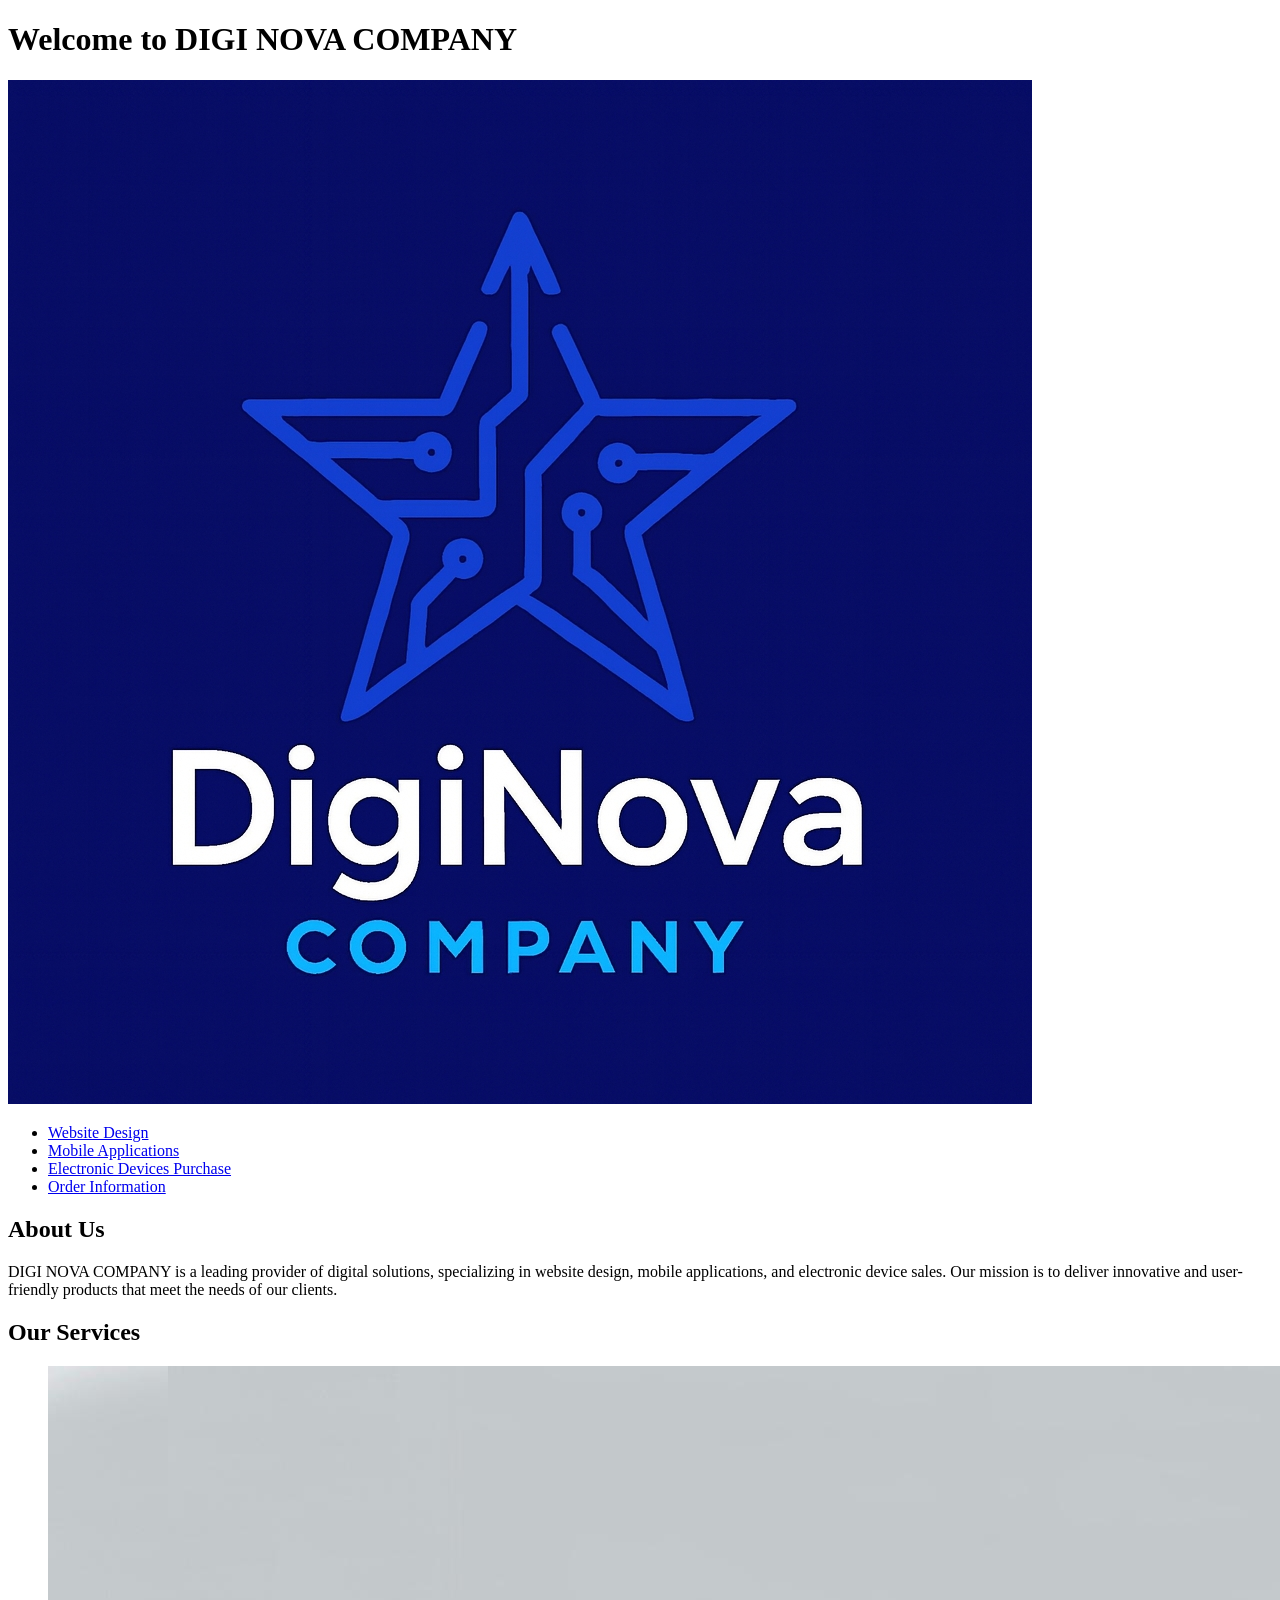
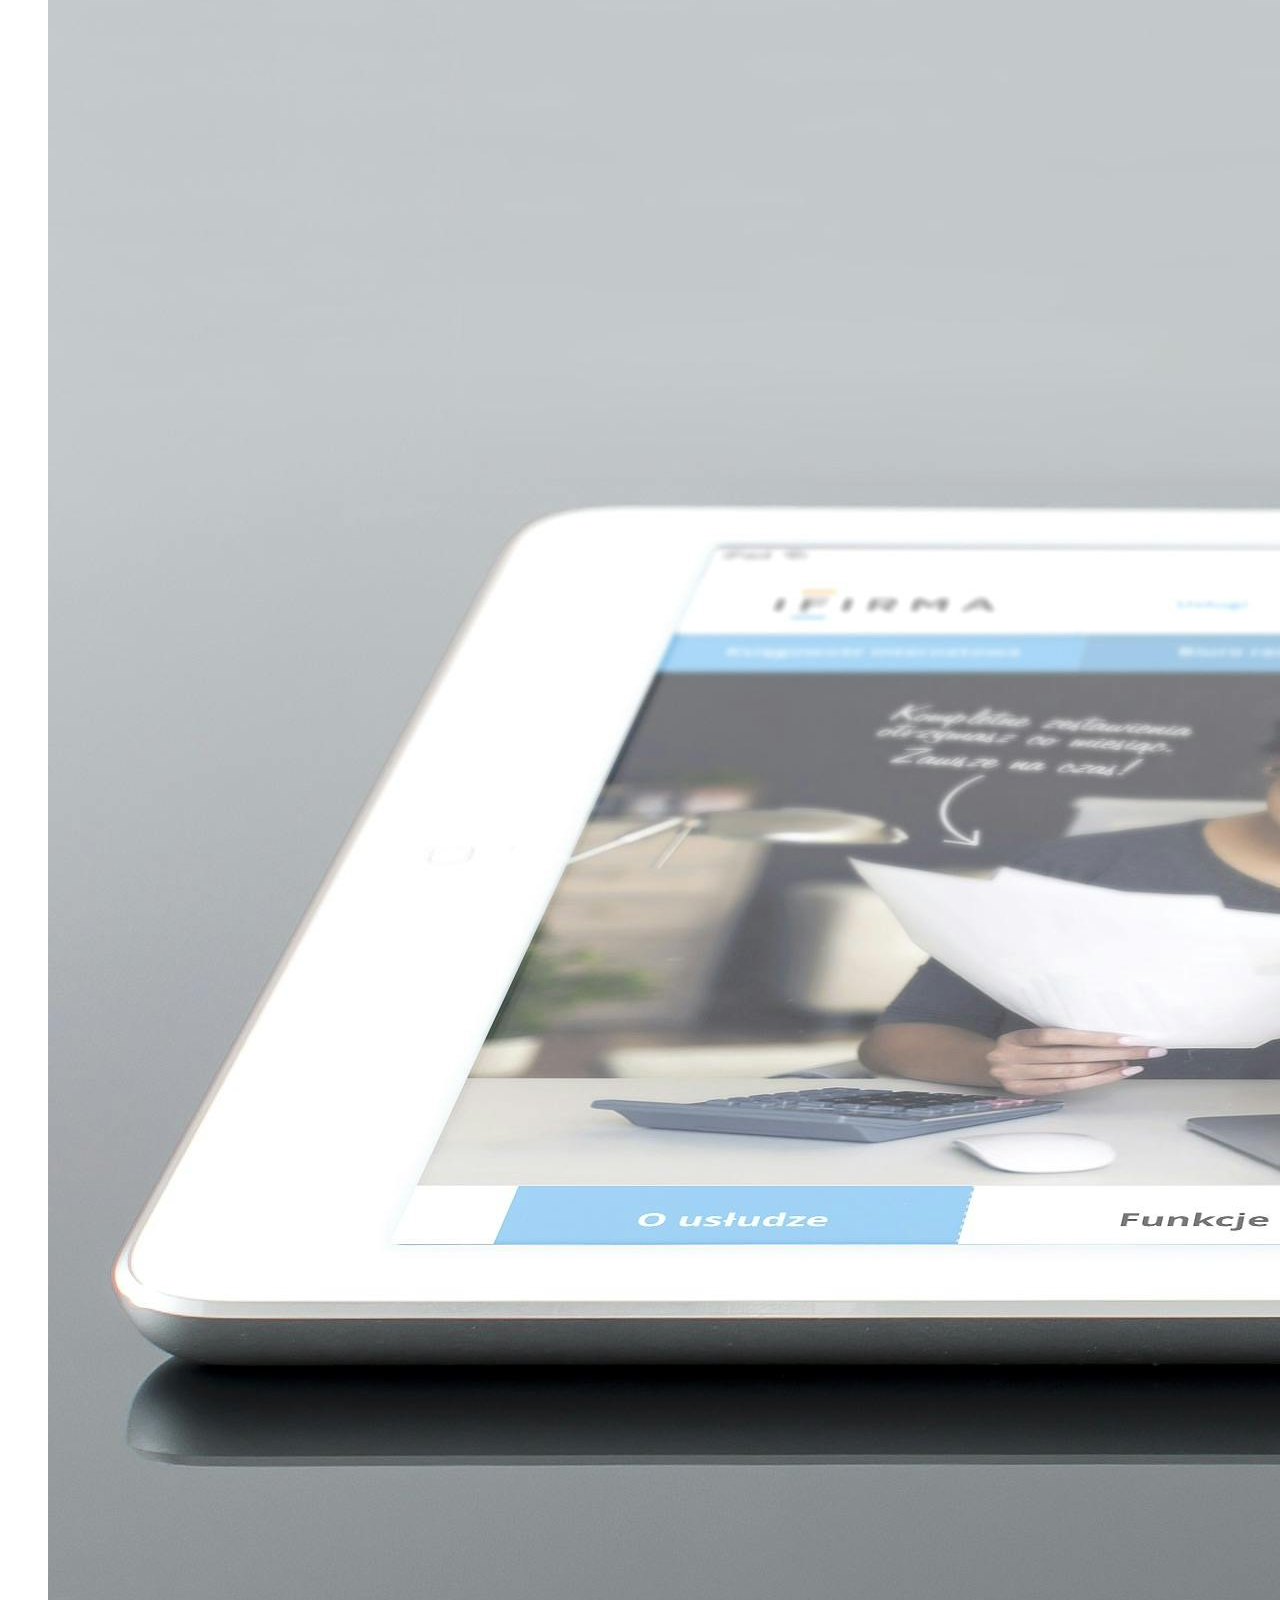
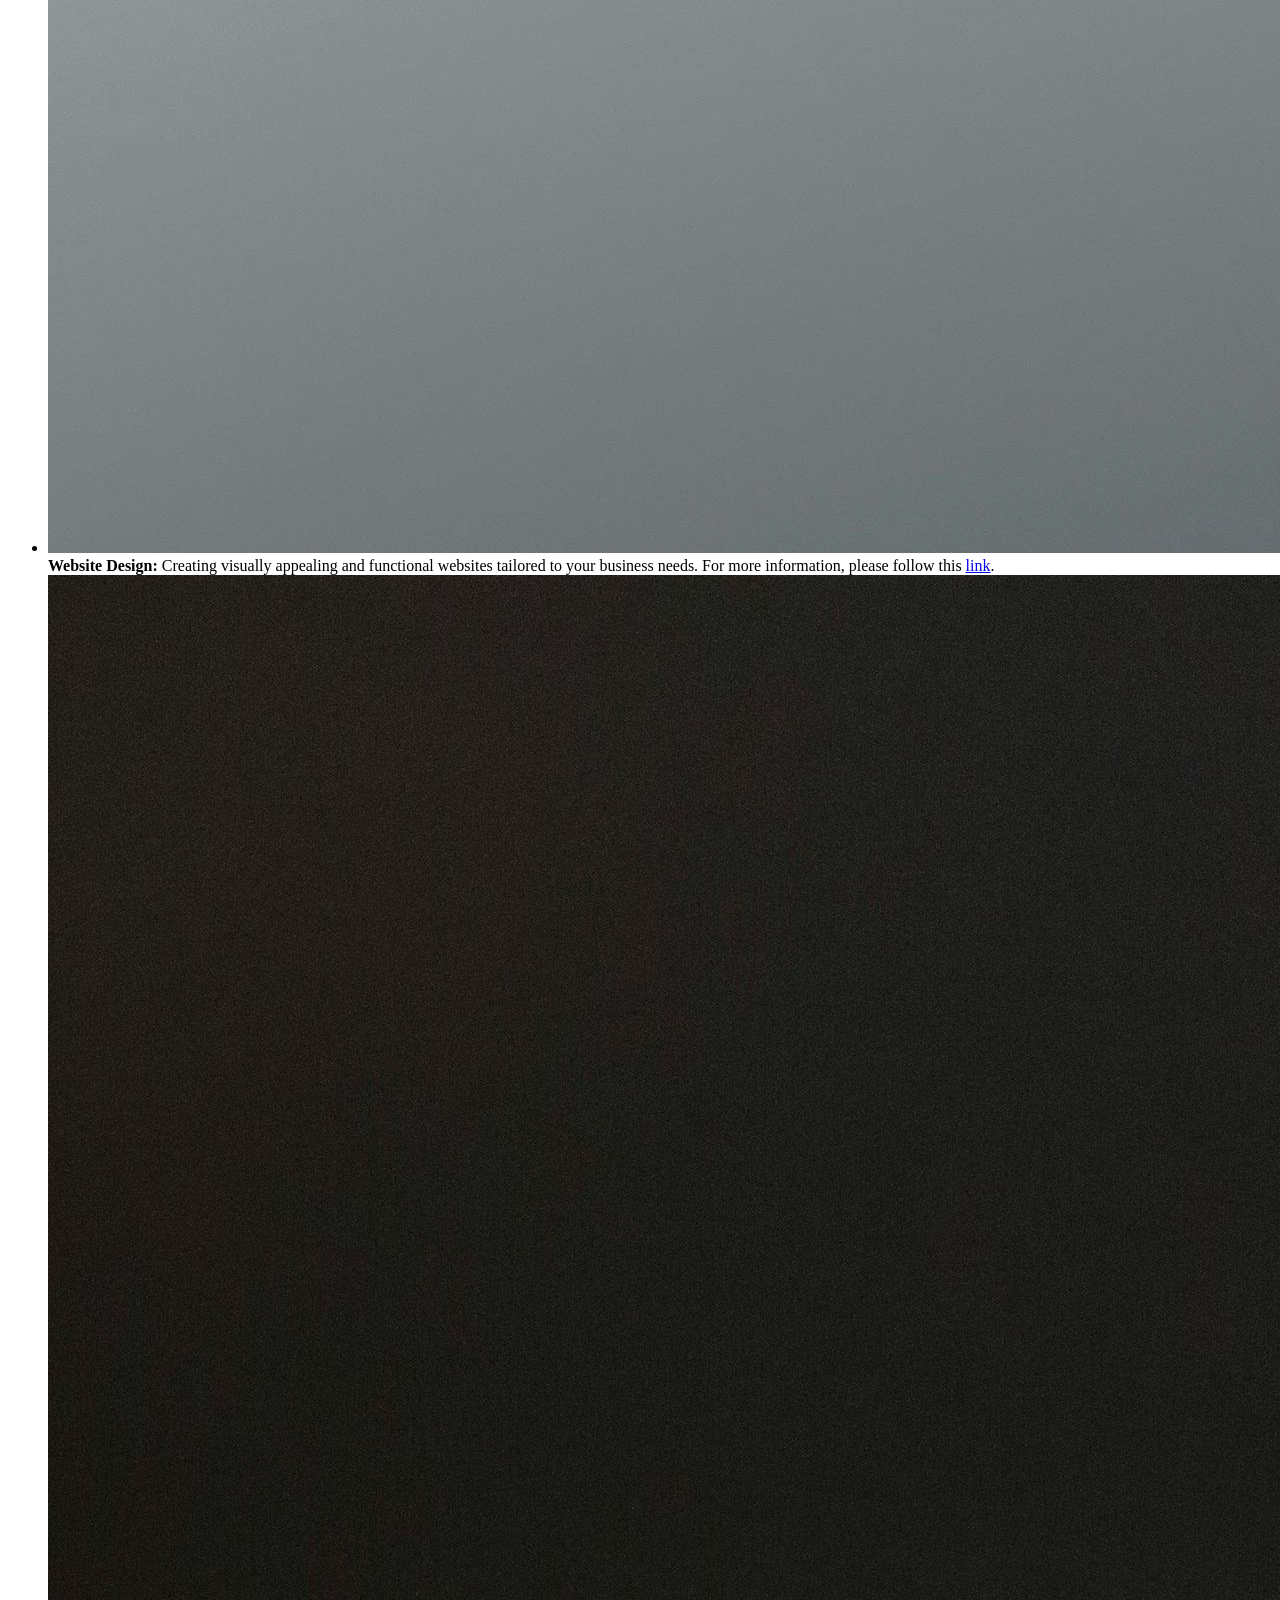
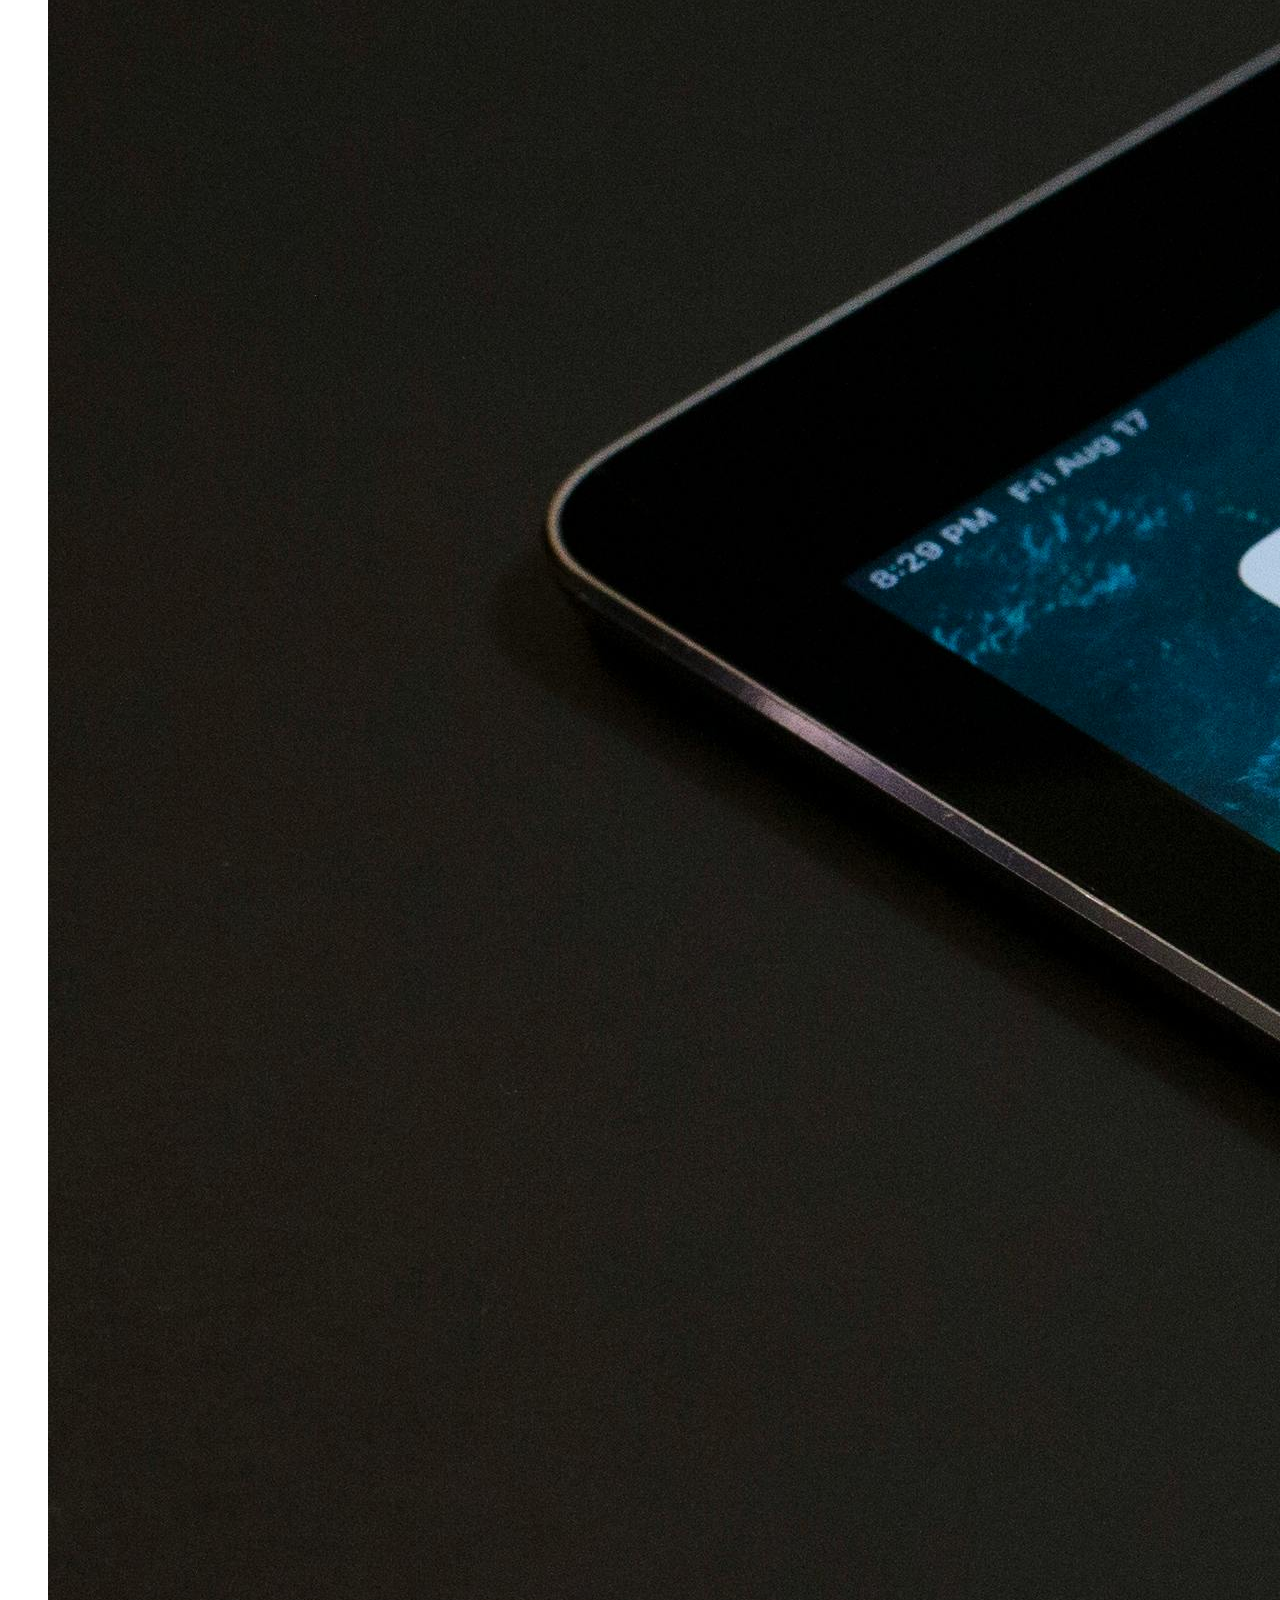
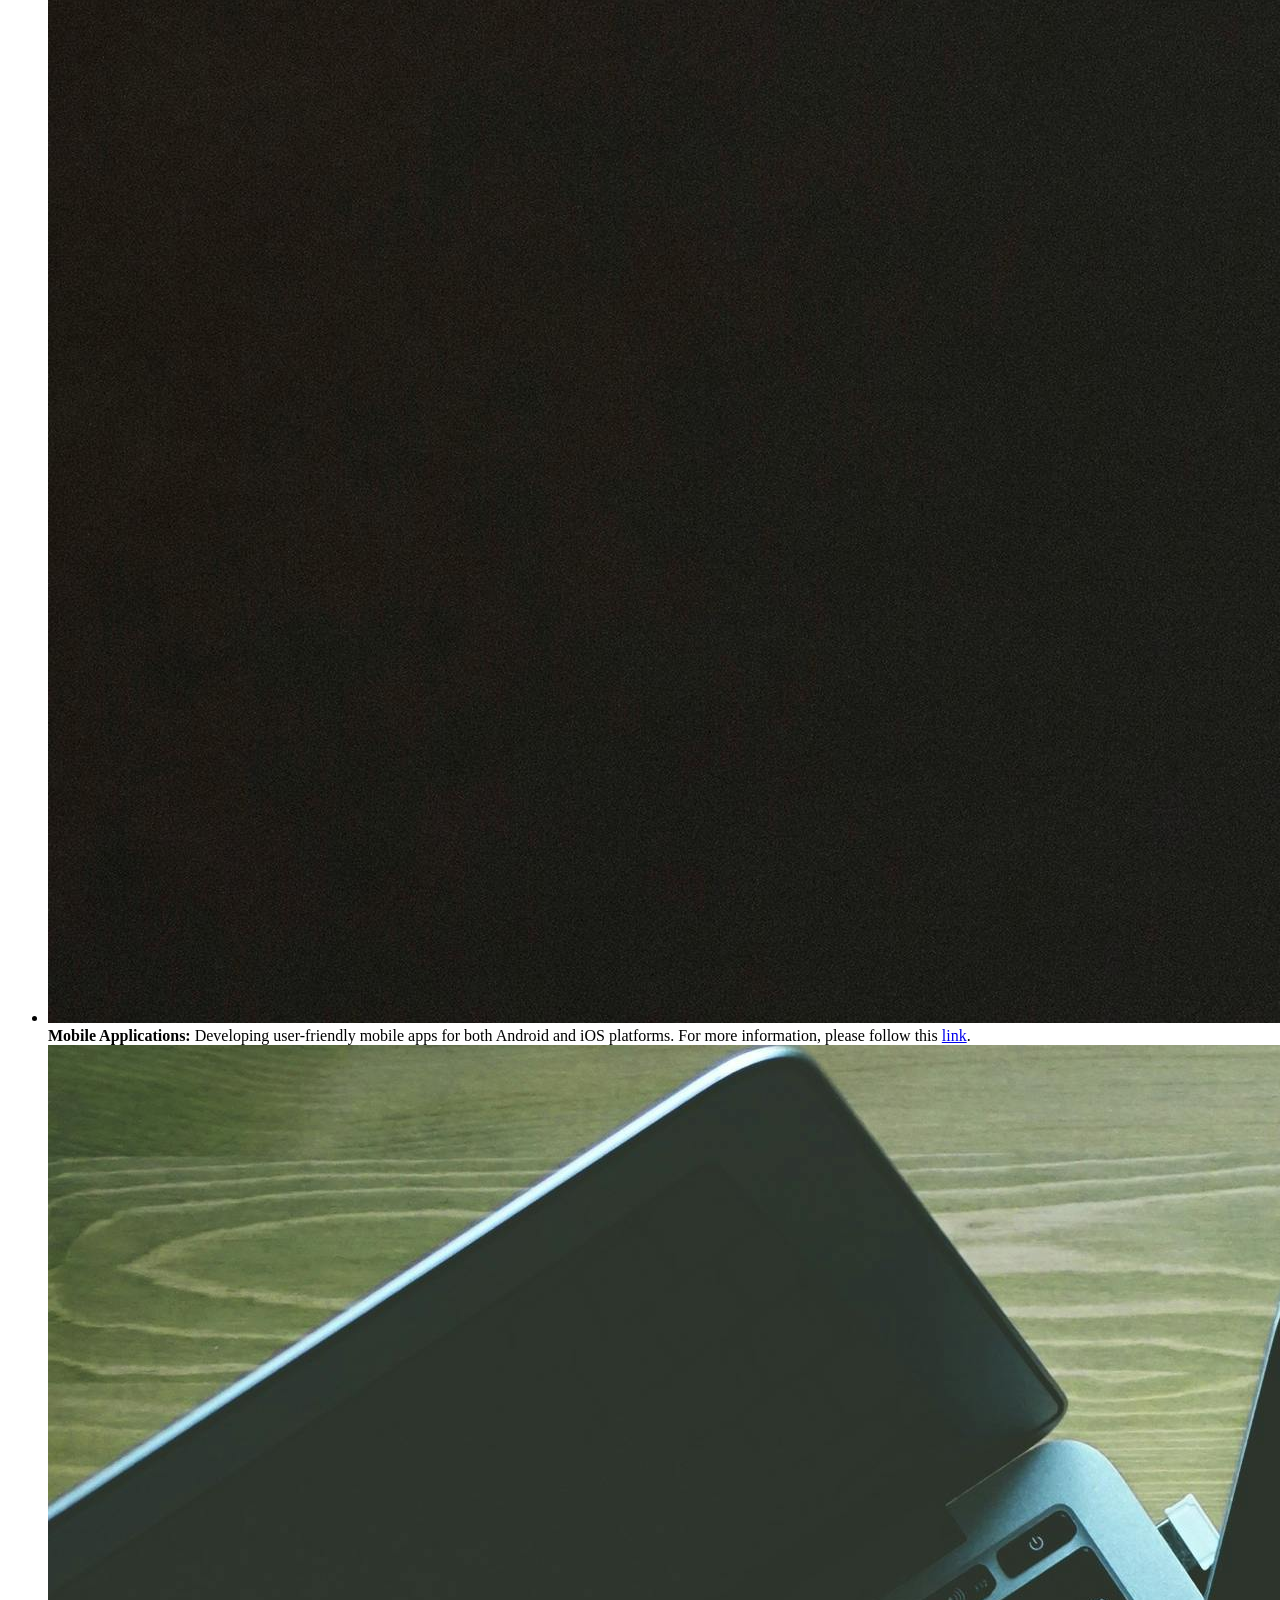
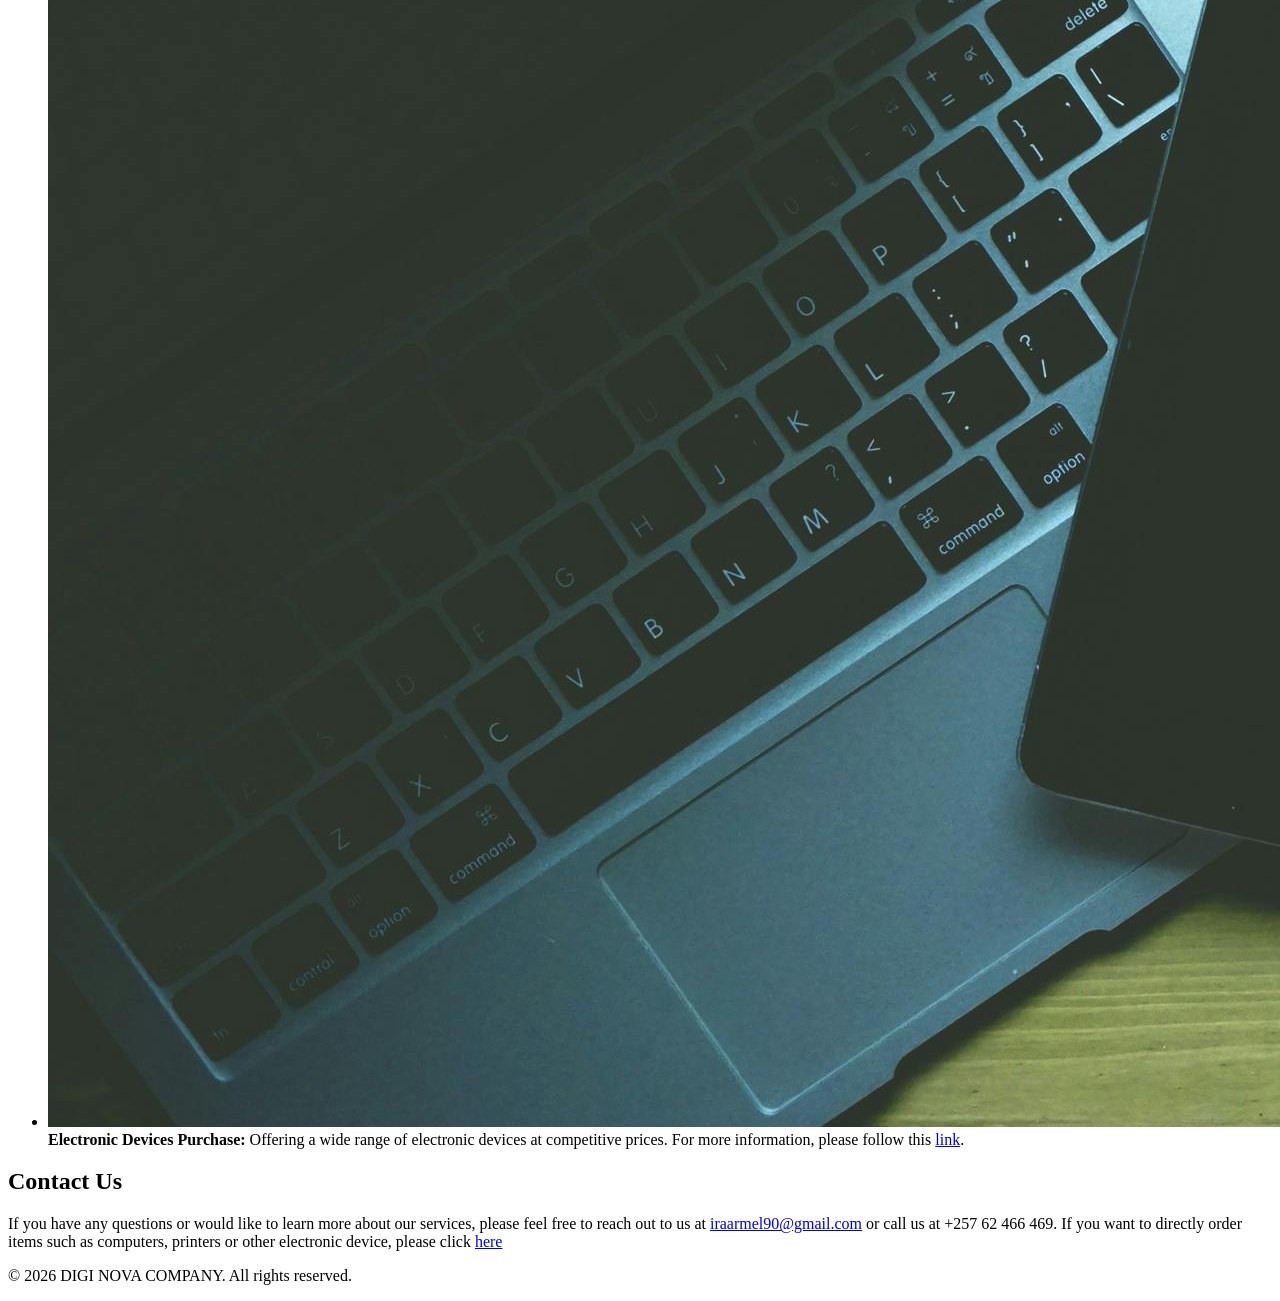
==== index.html @ 6c4ccb2f "Digi Nova Company Official Website This is the official website of Digi Nova Company in GitHub under" ====
<!DOCTYPE html>
<html lang="en">
    <head>
        <meta charset="UTF-8">
        <meta name="viewport" content="width=device-width, initial-scale=1.0">
        <title>DIGI NOVA COMPANY</title>
        <link rel="stylesheet" href="css/main.css">
        <script src="JavaScript/main.js" defer></script>
    </head>
    <body>
        <header class="header">
            <h1 class="header__h1">Welcome to DIGI NOVA COMPANY</h1>
            <img src="Image/Logo --1024-1024.jpg" alt="DIGI NOVA Logo" width="1024" height="1024" class="header__img offscreen">
            <nav class="header__nav">
                <ul class="header__ul">
                    <li class="header__li"><a href="WebSiteDesign.html">Website Design</a></li>
                    <li class="header__li"><a href="MobileApps.html">Mobile Applications</a></li>
                    <li class="header__li"><a href="Sells.html">Electronic Devices Purchase</a></li>
                    <li class="header__li"><a href="orderInformation.html">Order Information</a></li>
                </ul>
            </nav>
        </header>

        <section>
            <h2>About Us</h2>
            <p>DIGI NOVA COMPANY is a leading provider of digital solutions, specializing in website design, mobile applications, and electronic device sales. Our mission is to deliver innovative and user-friendly products that meet the needs of our clients.</p>
        </section>

        <section>
            <h2>Our Services</h2>
            <ul class="section__ul">
                <li class="section__li">
                    <img class="section__img" src="Image/Web-Design -- 3594-2387.jpg" alt="webpage on tablet and smartphone" width="3594">
                    <strong>Website Design:</strong>
                    Creating visually appealing and functional websites tailored to your business needs. For more information, please follow this <a href="WebSiteDesign.html">link</a>.</li>
                <li class="section__li">
                    <img class="section__img" src="Image/Mobile-applications -- 5472-3648.jpg" alt="tablet showing application on the screen" width="5472">
                    <strong>Mobile Applications:</strong> Developing user-friendly mobile apps for both Android and iOS platforms. For more information, please follow this <a href="MobileApps.html">link</a>.</li>
                <li class="section__li">
                    <img class="section__img" src="Image/Electronic-Devices-Purchase -- 2877-1682.jpg" alt="Electronic devices" width="2877">
                    <strong>Electronic Devices Purchase:</strong> Offering a wide range of electronic devices at competitive prices. For more information, please follow this <a href="Sells.html">link</a>.</li>
            </ul>
        </section>

        <section>
            <h2>Contact Us</h2>
            <p>If you have any questions or would like to learn more about our services, please feel free to reach out to us at <a class="contact-email" href="mailto:iraarmel90@gmail.com">iraarmel90@gmail.com</a> or call us at +257 62 466 469. If you want to directly order items such as computers, printers or other electronic device, please click <a href="orderInformation.html">here</a></p>
        </section>

        <footer>
            <p>&copy; <time id="year"></time> DIGI NOVA COMPANY. All rights reserved.</p>
        </footer>
    </body>
</html>
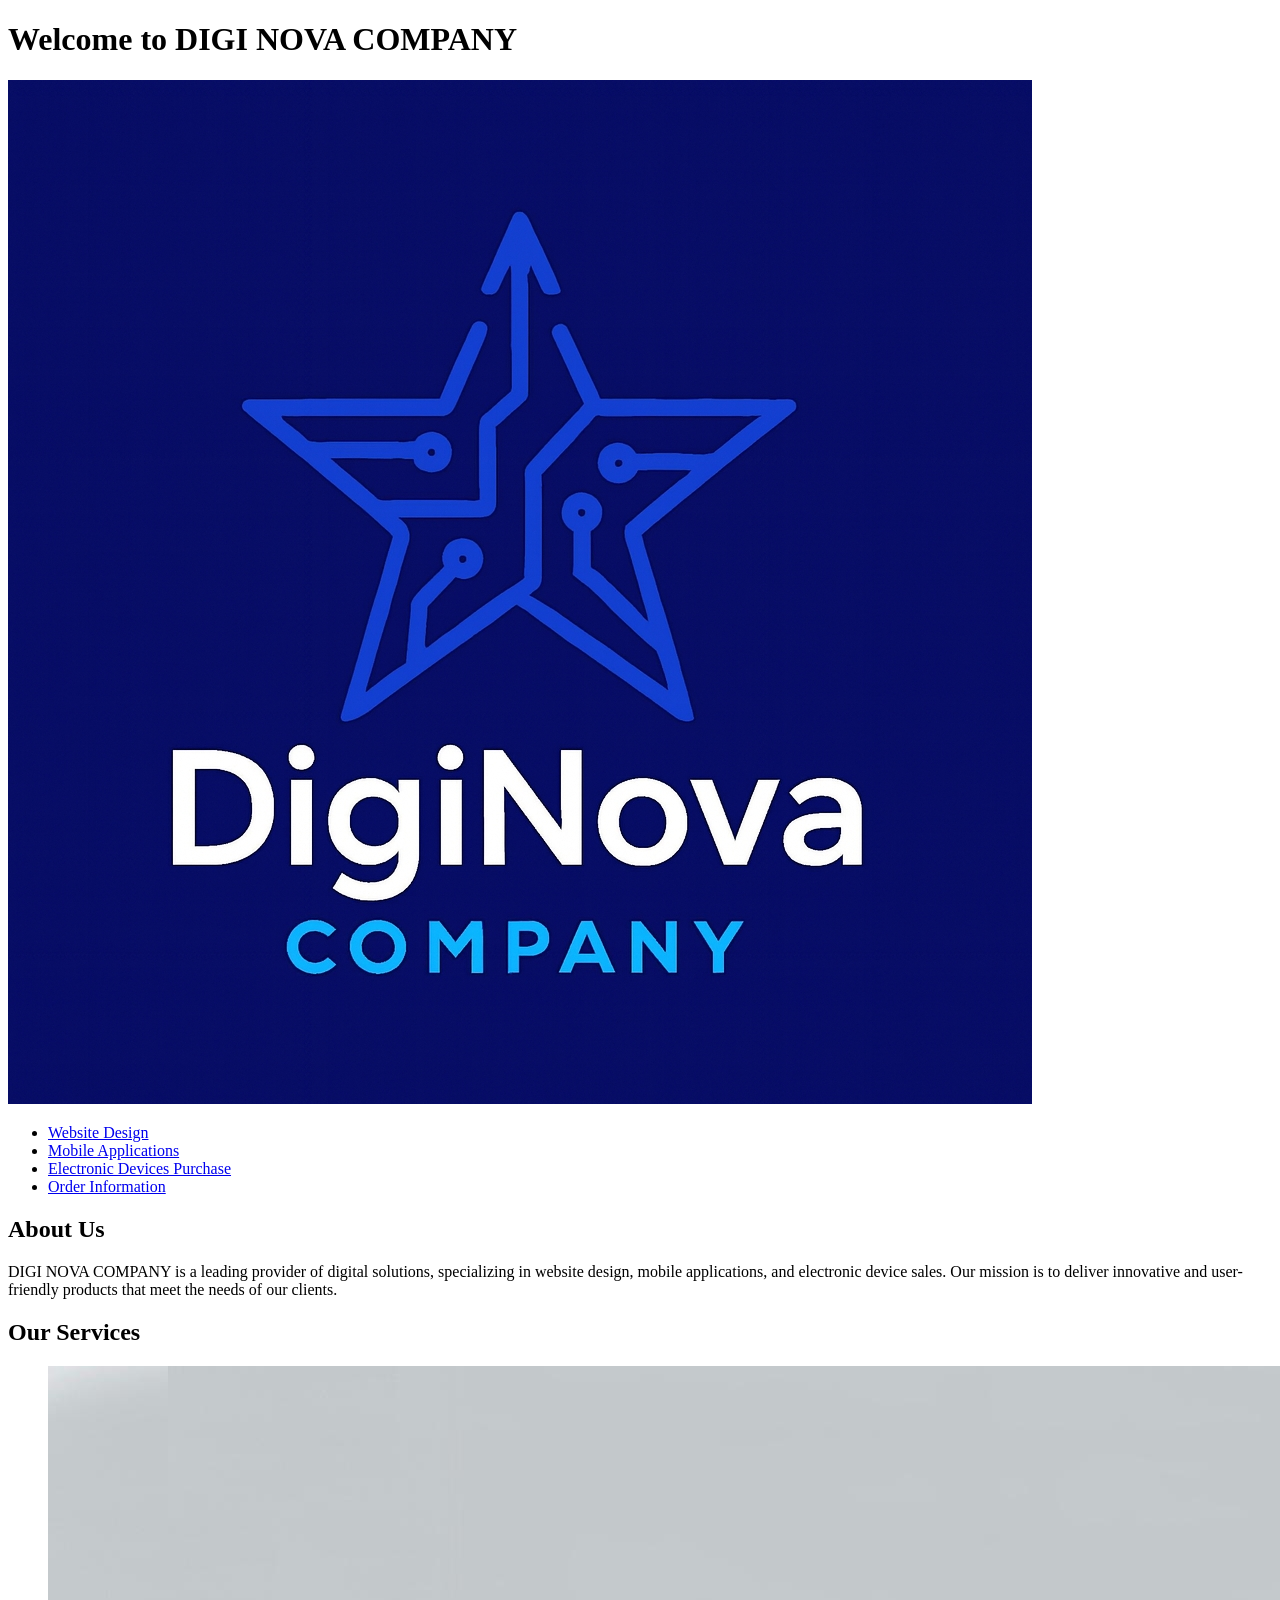
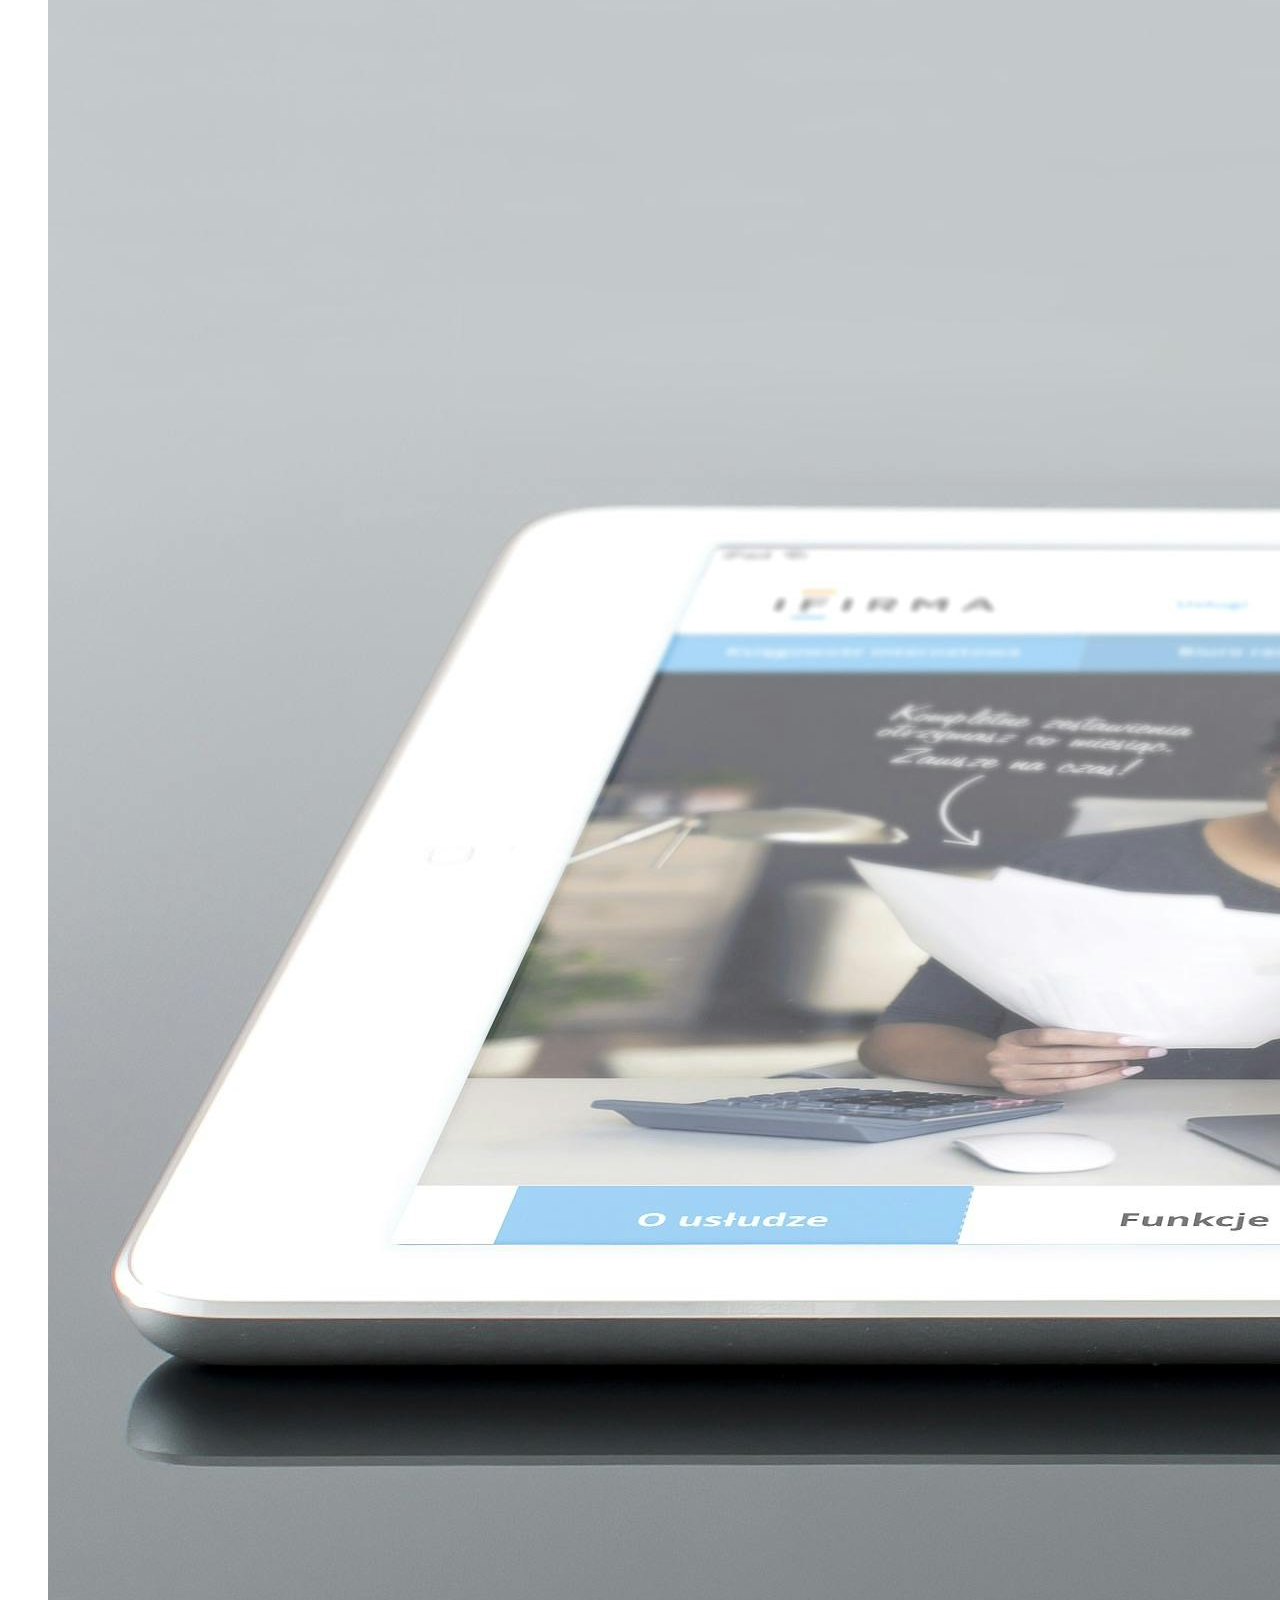
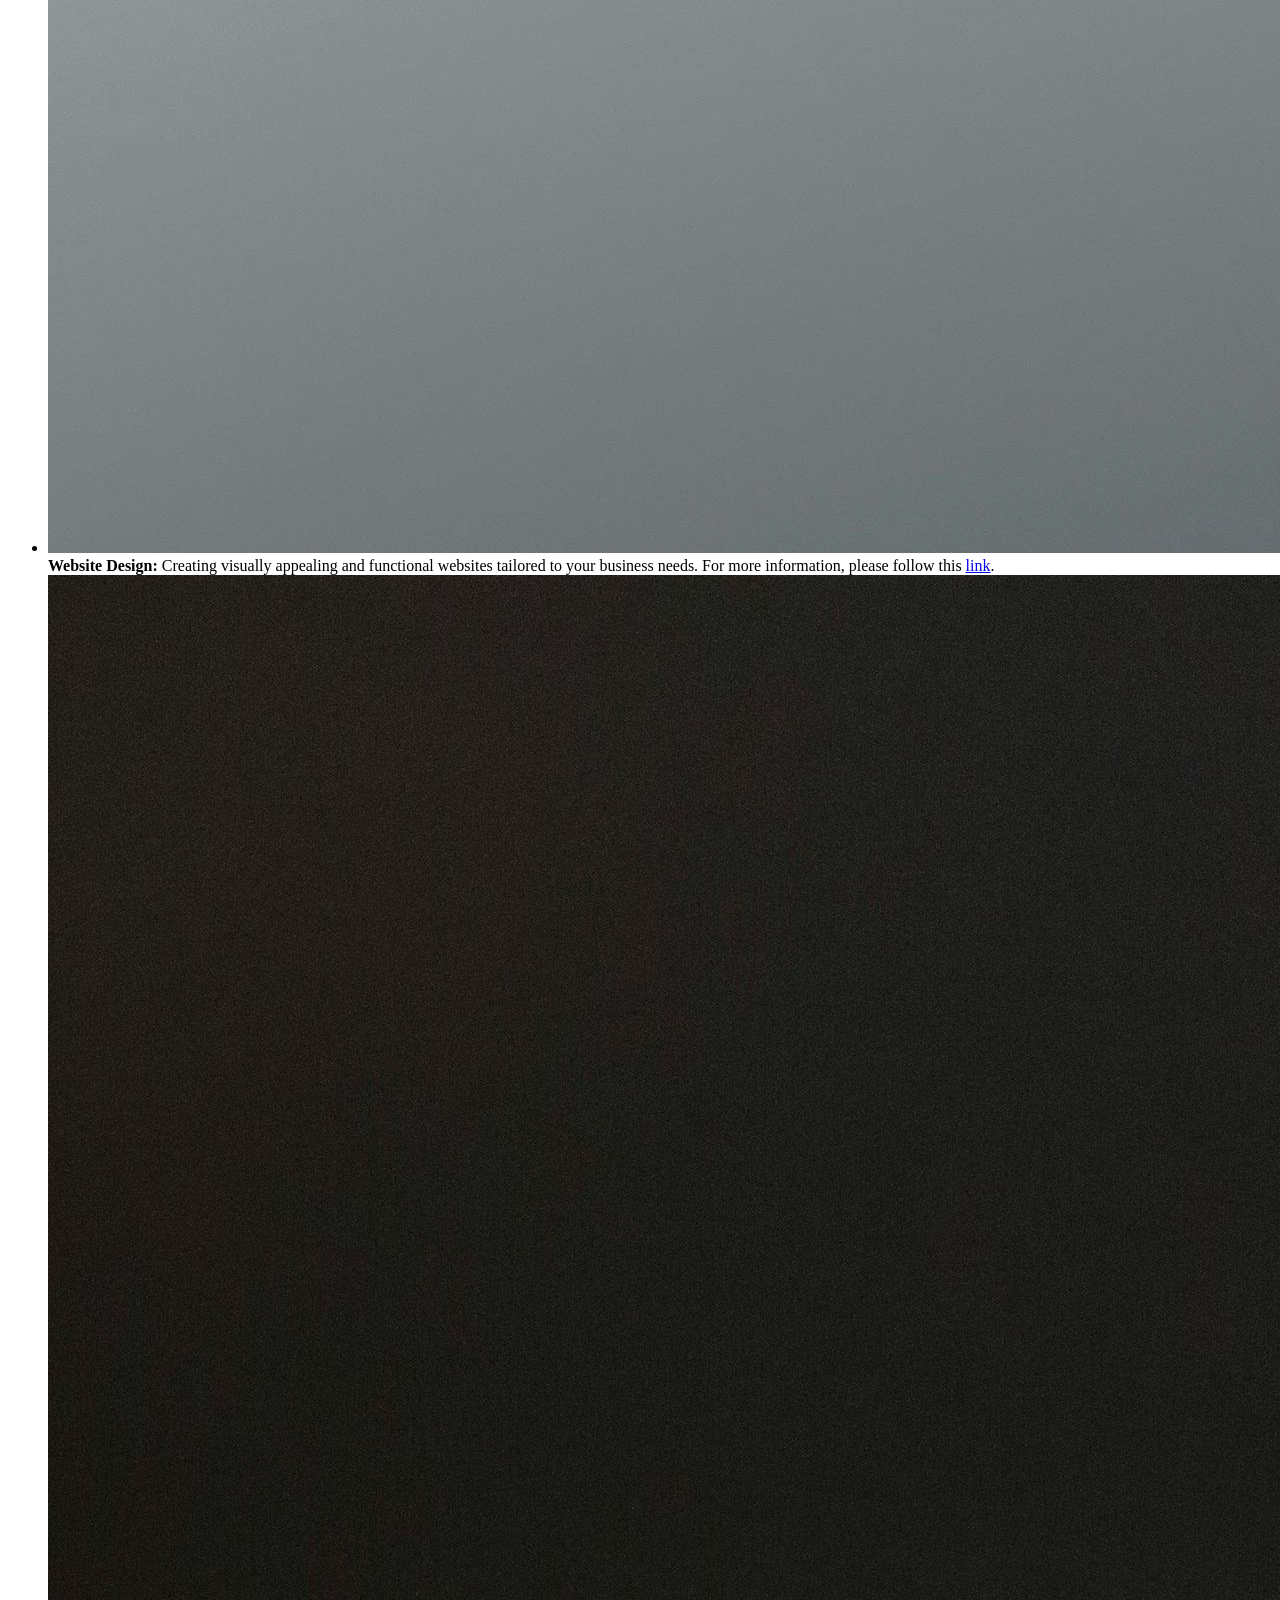
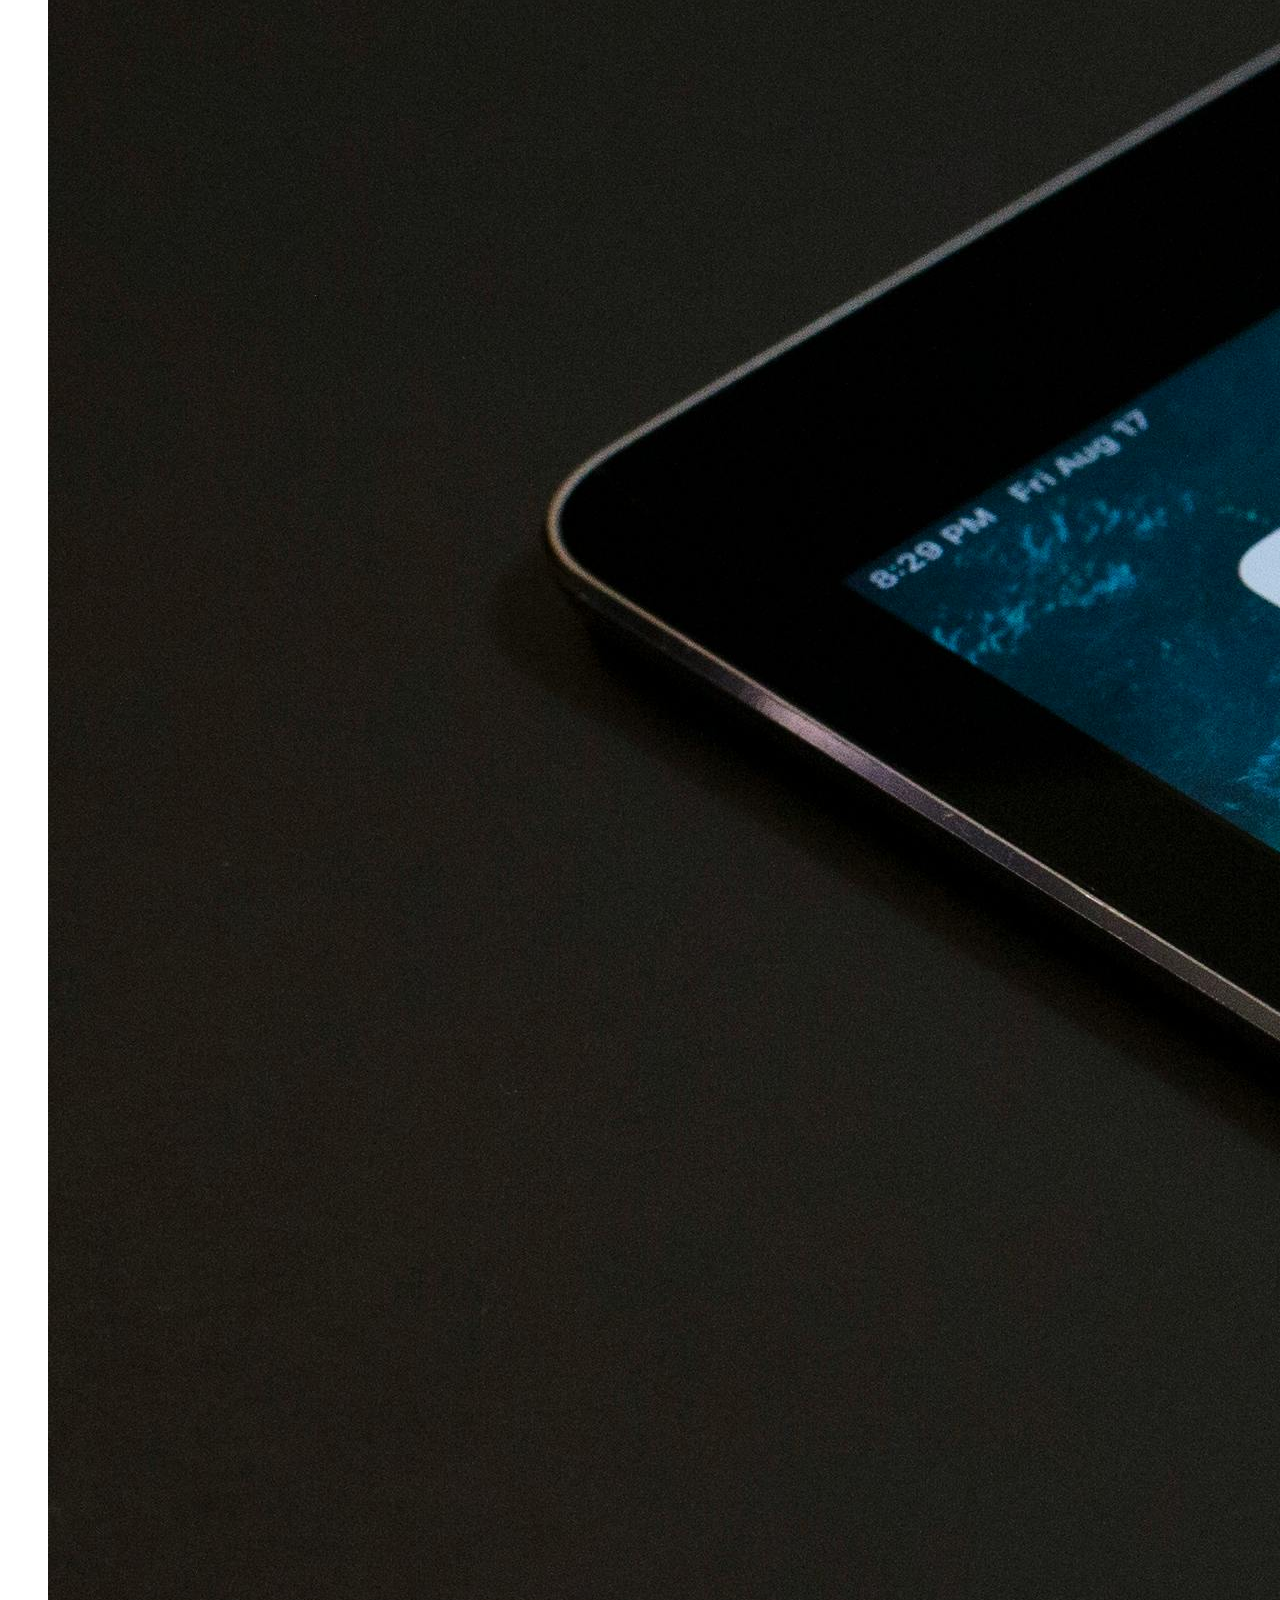
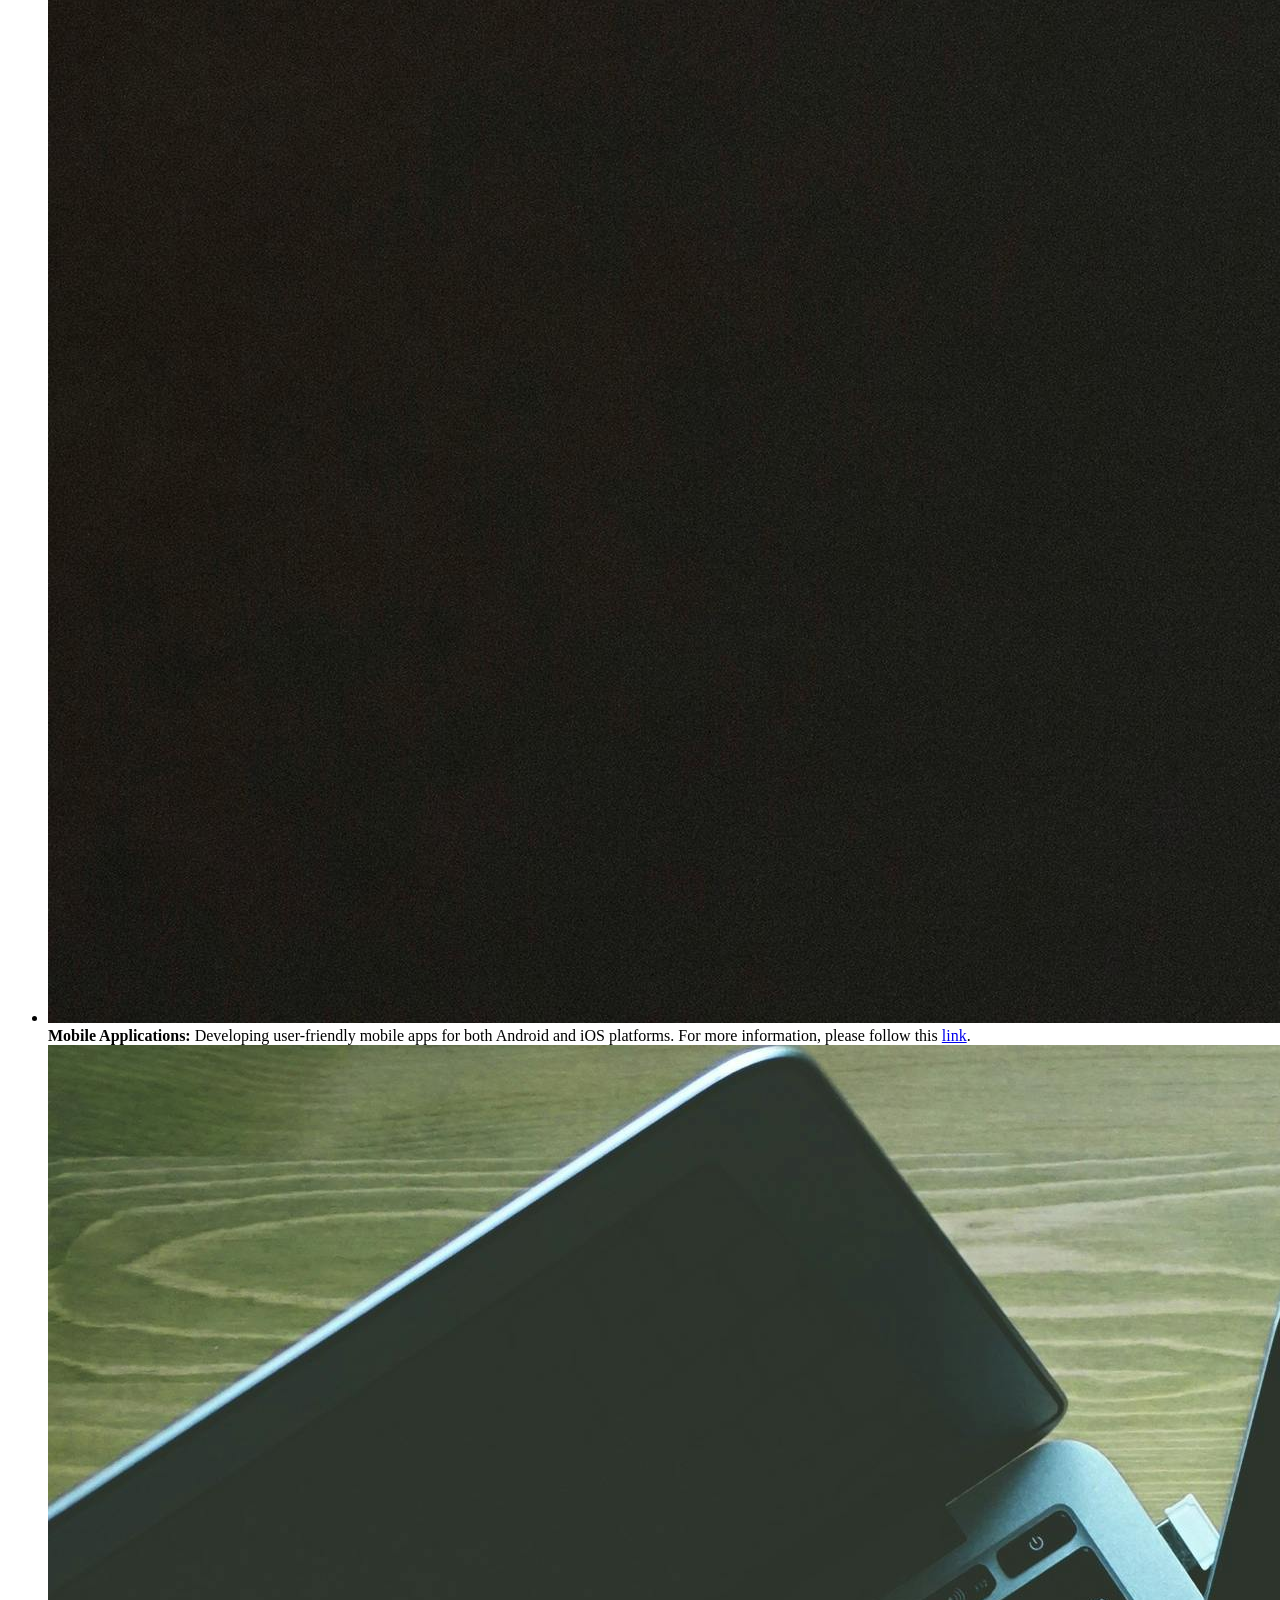
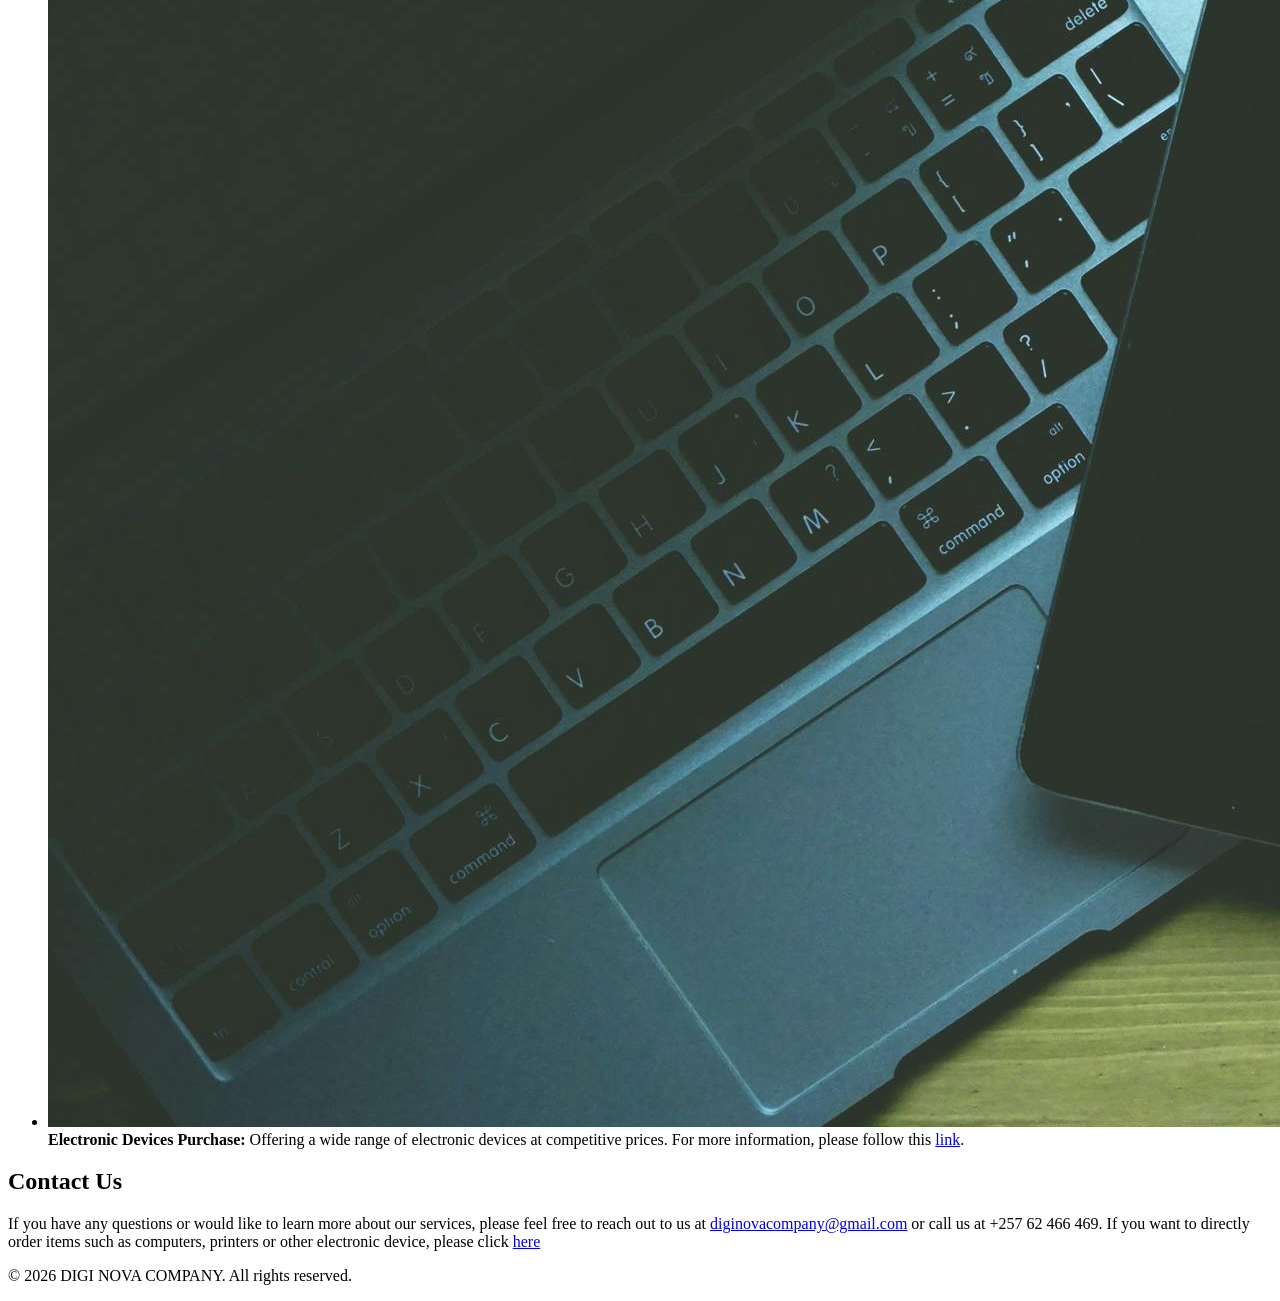
==== commit ea0f0eec: "Contact information I updated the email to use in order to contact DigiNovaCompany from airakoze@dig" ====
--- a/index.html
+++ b/index.html
@@ -44,7 +44,7 @@
 
         <section>
             <h2>Contact Us</h2>
-            <p>If you have any questions or would like to learn more about our services, please feel free to reach out to us at <a class="contact-email" href="mailto:iraarmel90@gmail.com">iraarmel90@gmail.com</a> or call us at +257 62 466 469. If you want to directly order items such as computers, printers or other electronic device, please click <a href="orderInformation.html">here</a></p>
+            <p>If you have any questions or would like to learn more about our services, please feel free to reach out to us at <a class="contact-email" href="mailto:iraarmel90@gmail.com">diginovacompany@gmail.com</a> or call us at +257 62 466 469. If you want to directly order items such as computers, printers or other electronic device, please click <a href="orderInformation.html">here</a></p>
         </section>
 
         <footer>
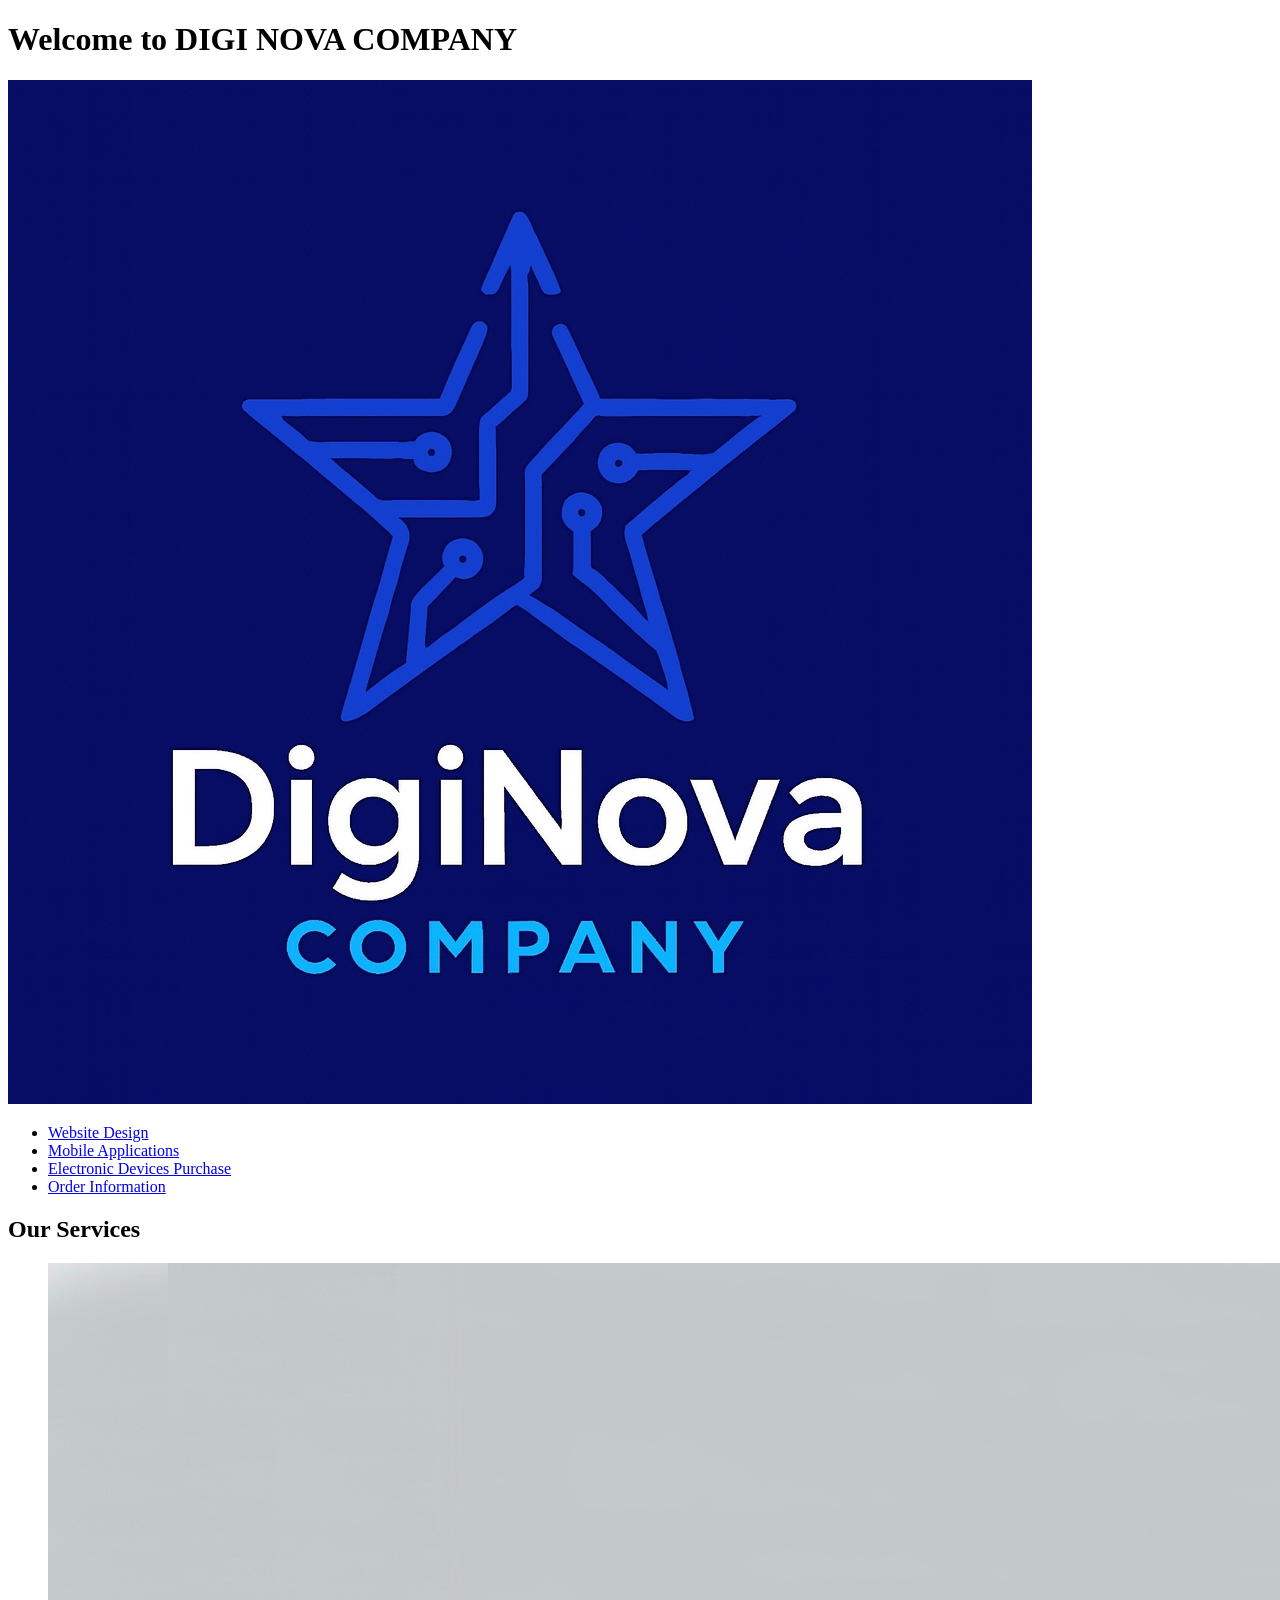
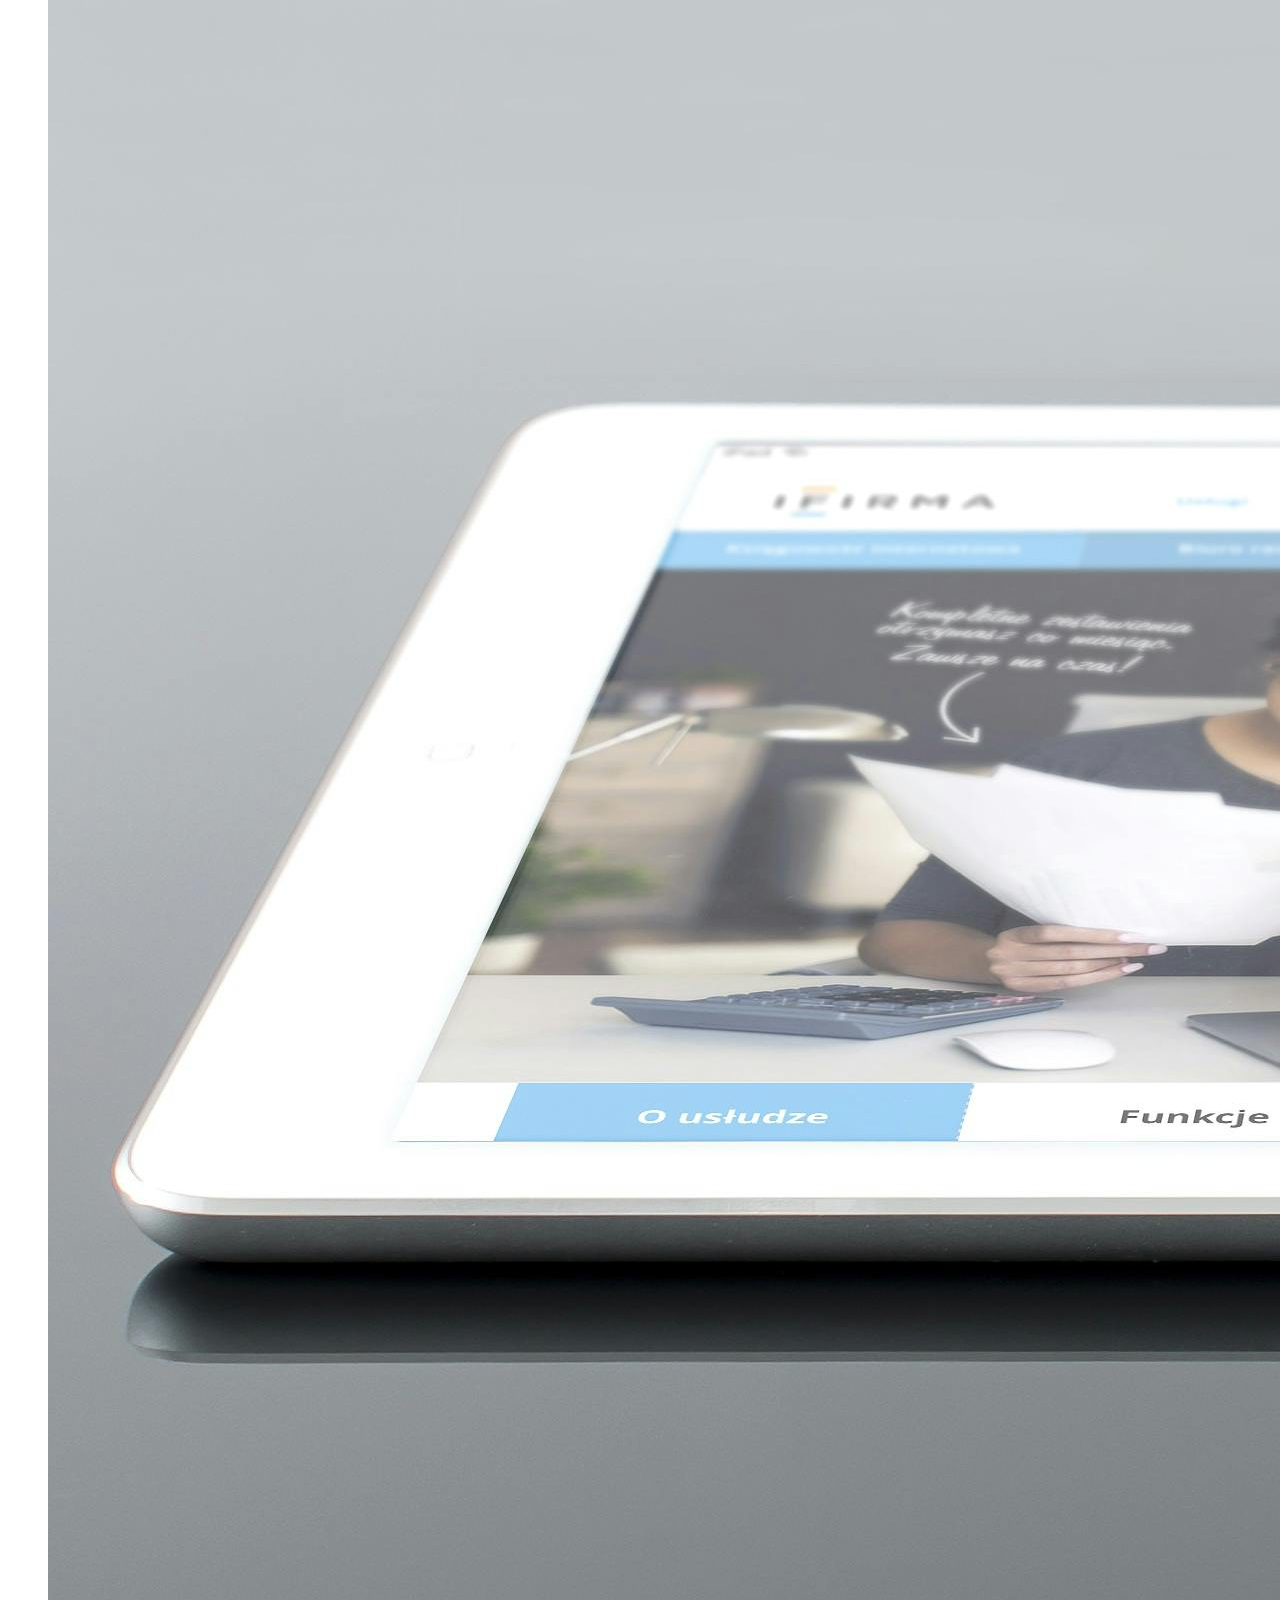
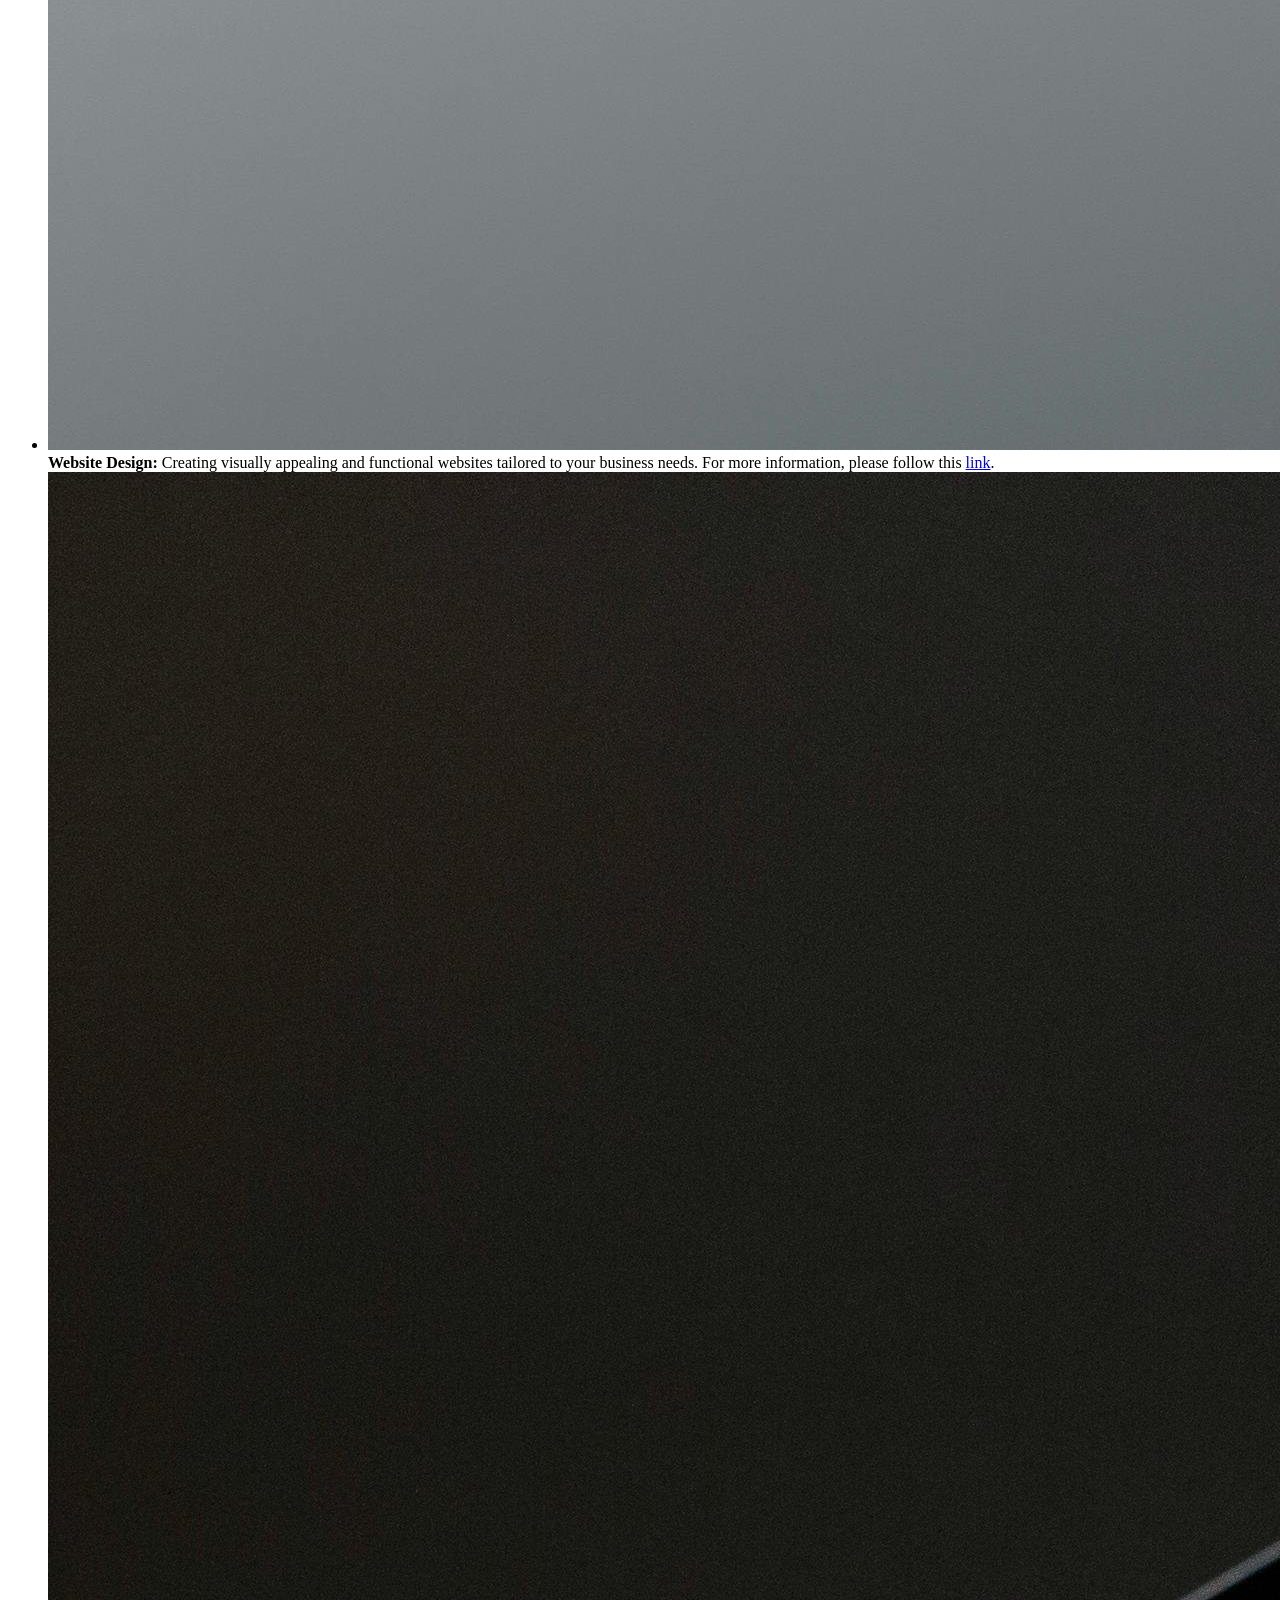
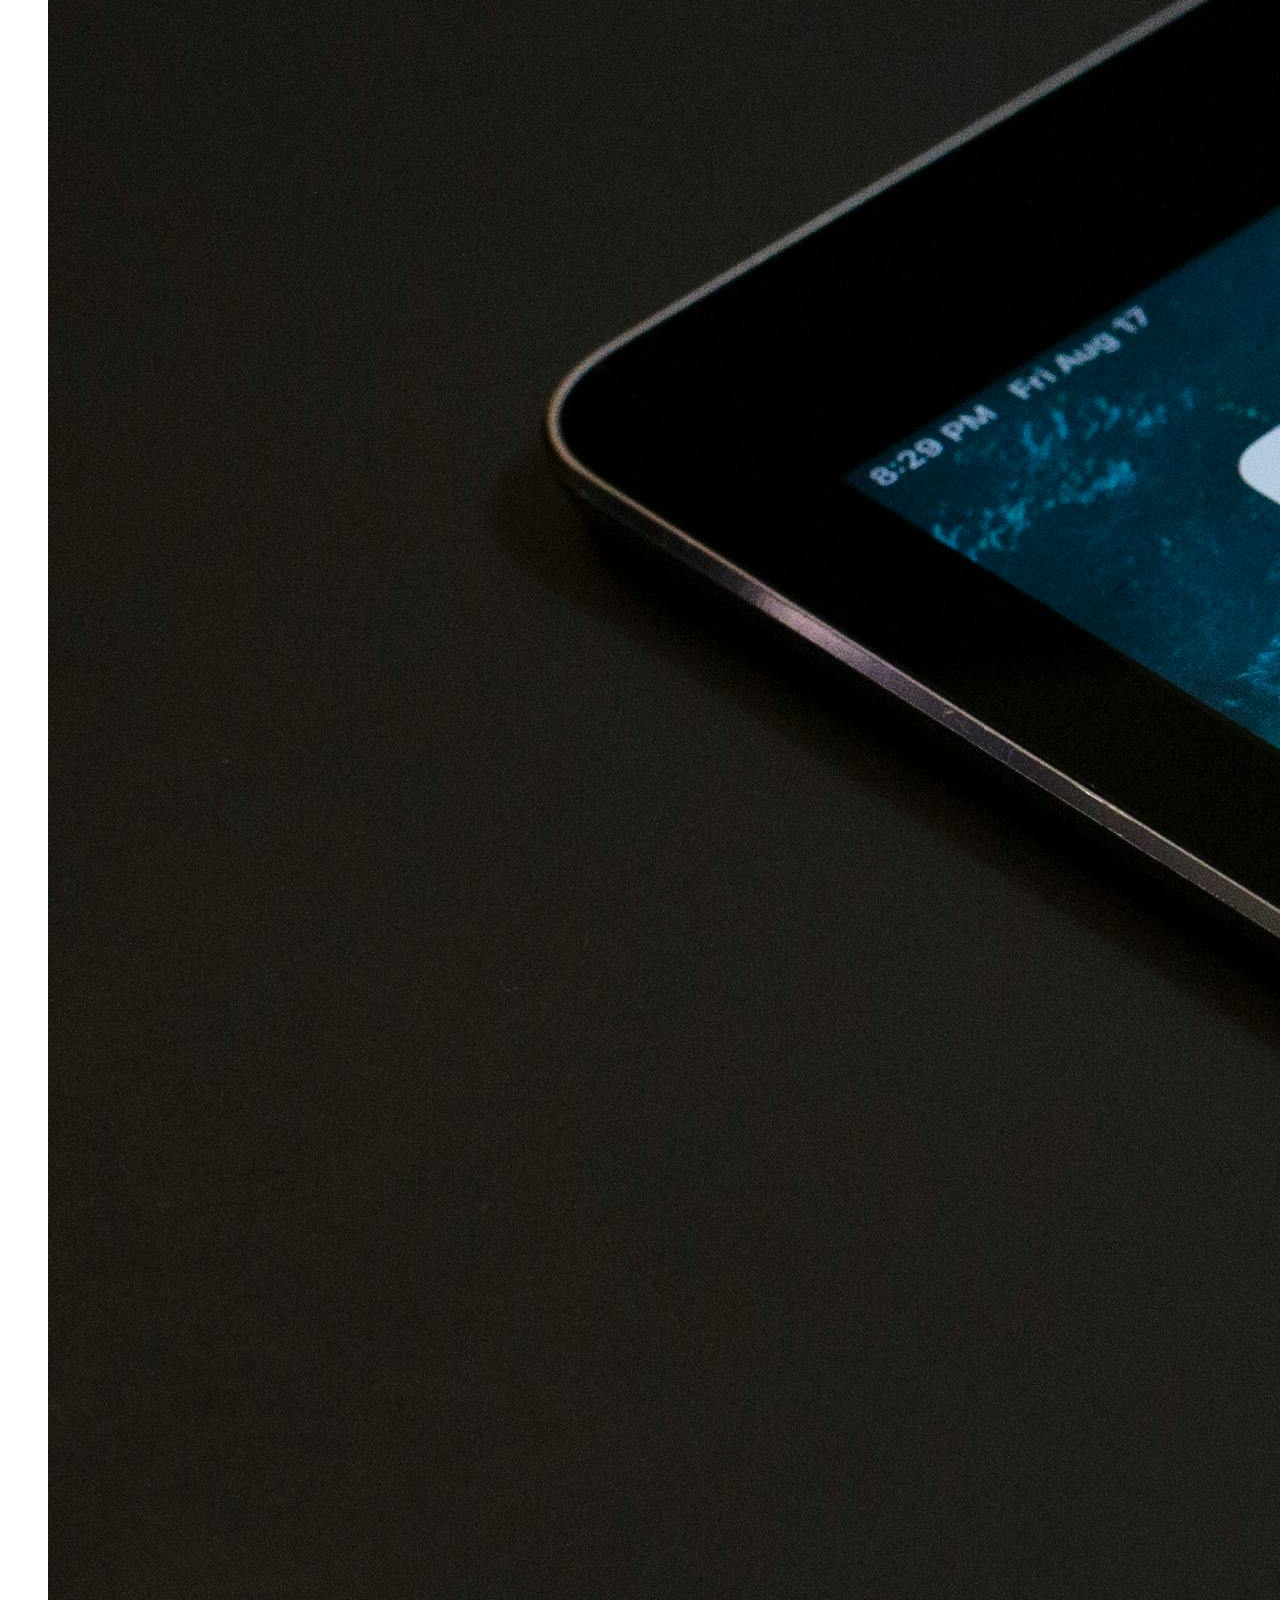
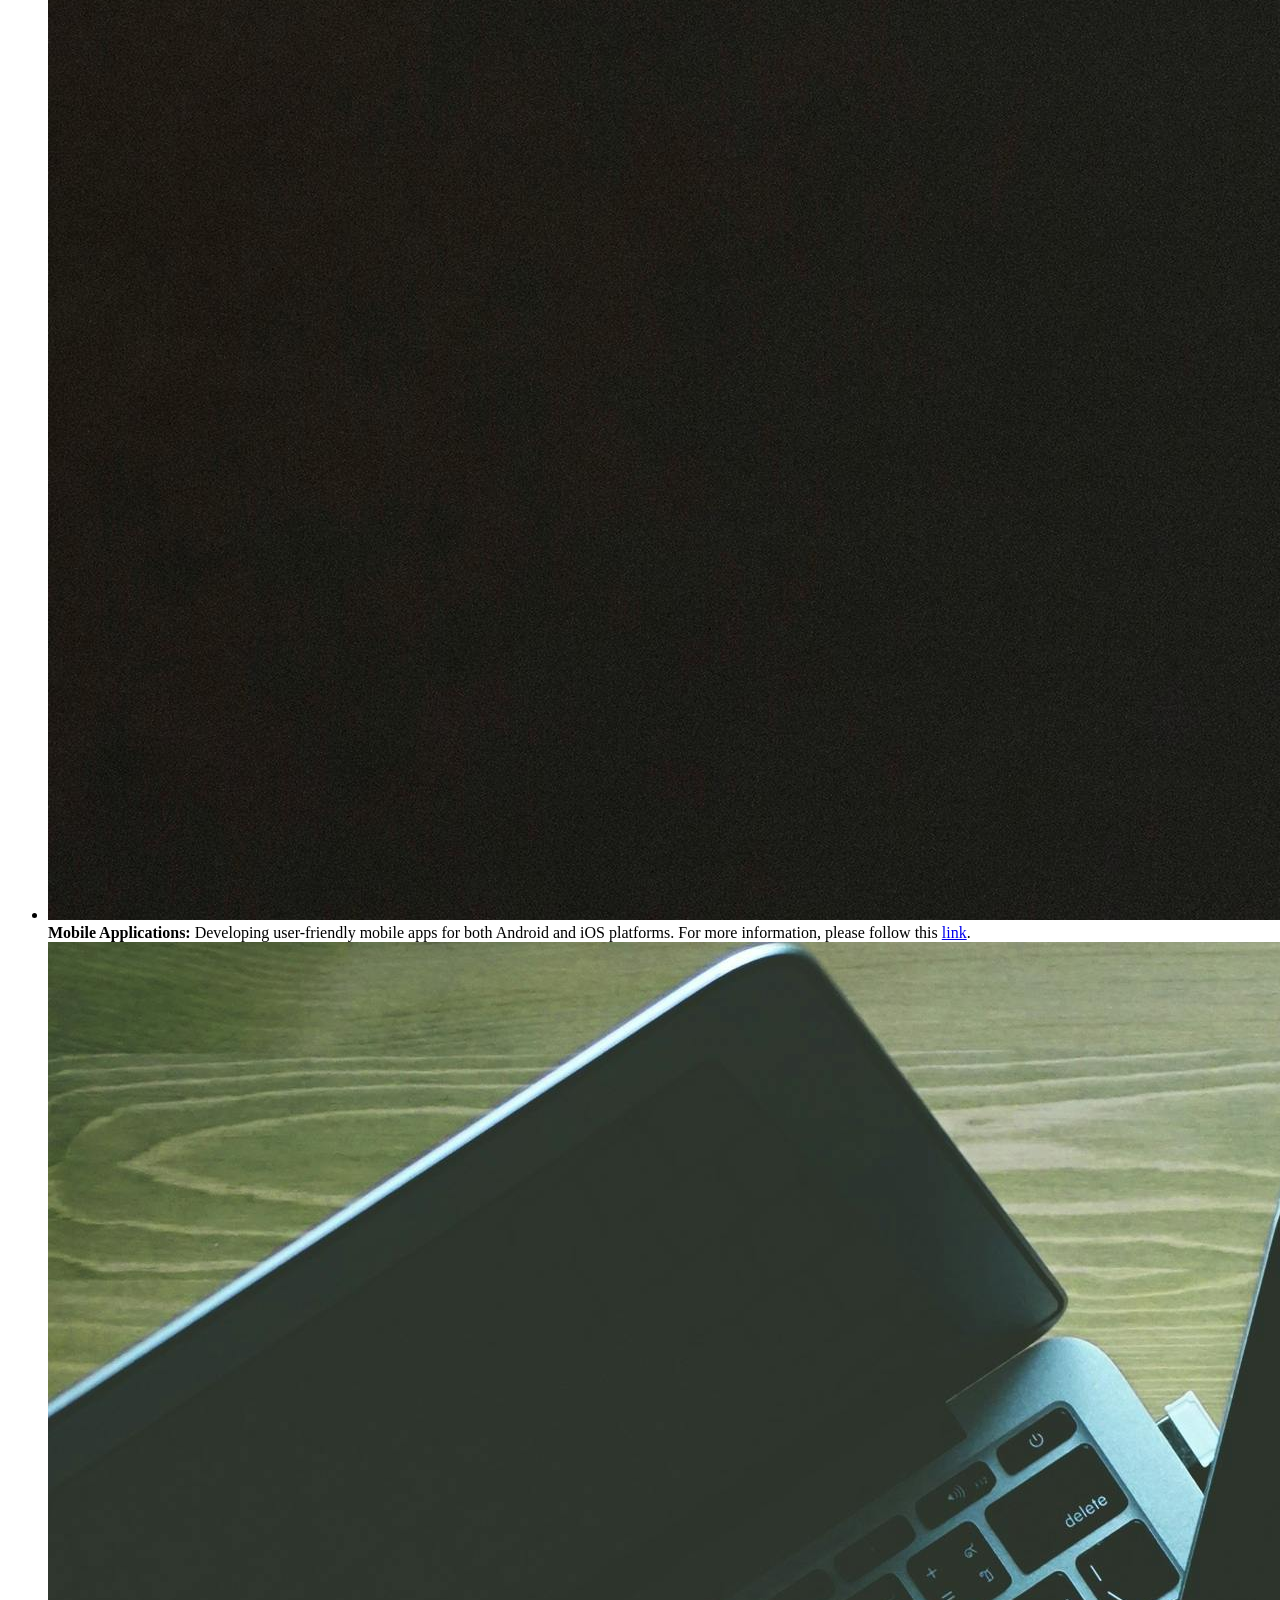
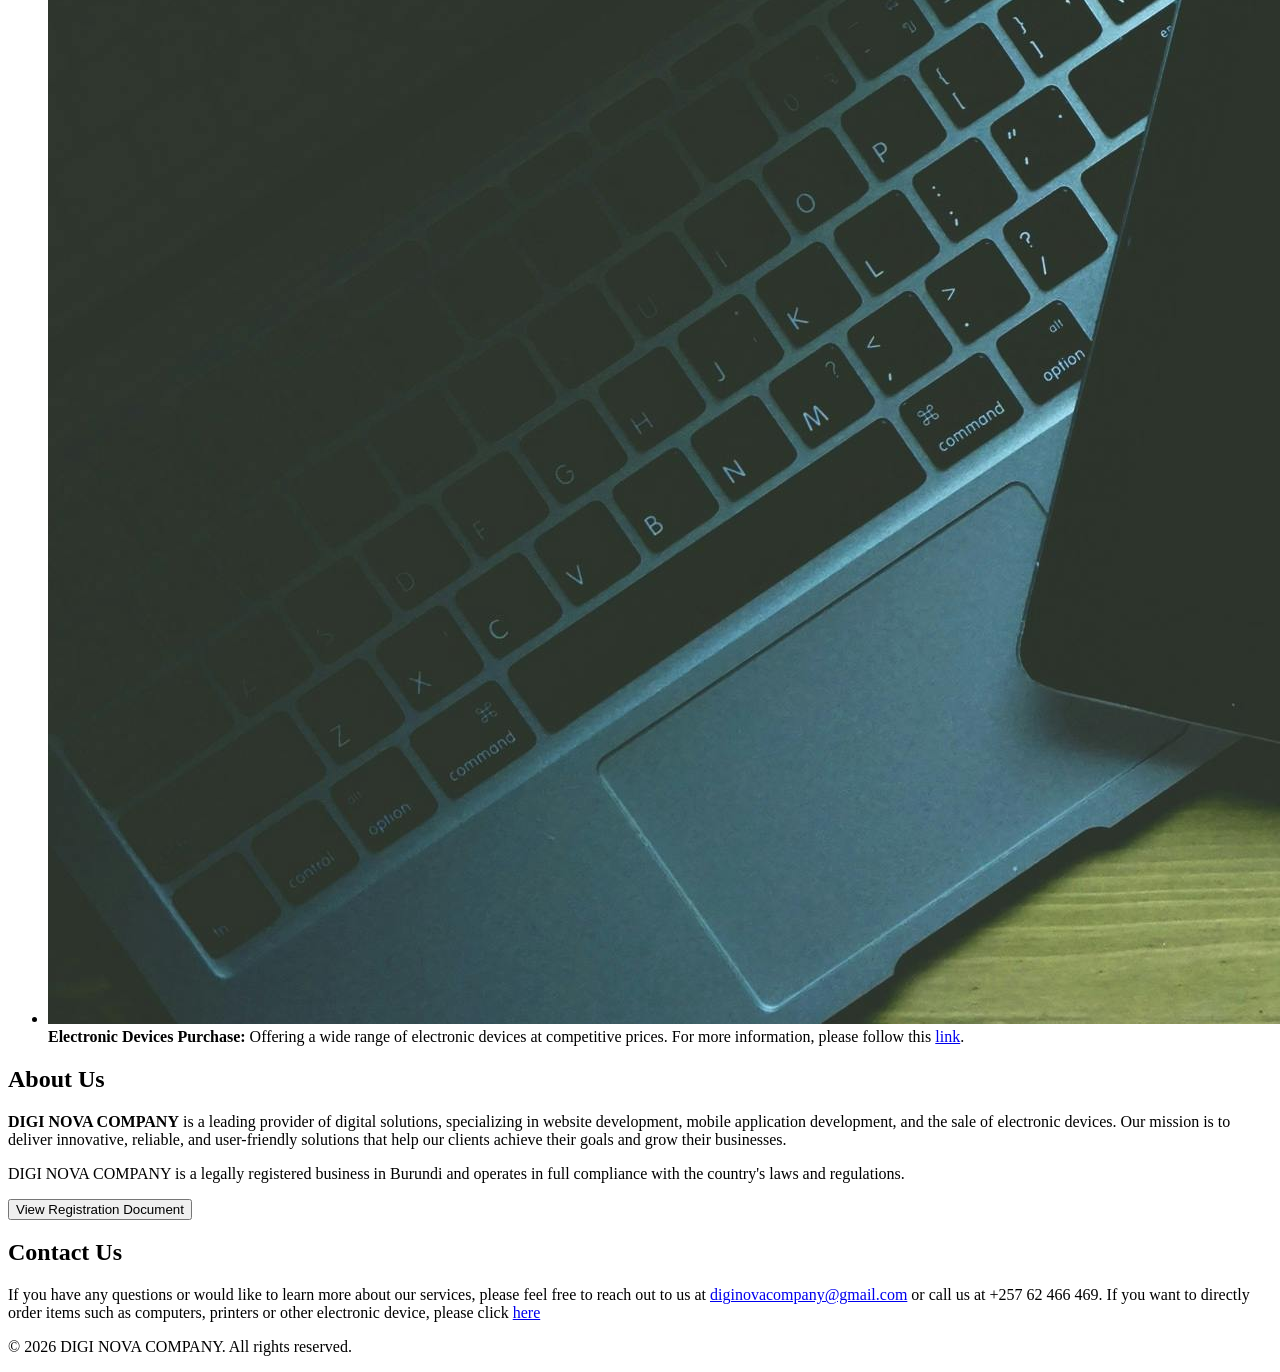
==== commit 4c0b5c1e: "index.html page improved" ====
--- a/index.html
+++ b/index.html
@@ -21,11 +21,7 @@
             </nav>
         </header>
 
-        <section>
-            <h2>About Us</h2>
-            <p>DIGI NOVA COMPANY is a leading provider of digital solutions, specializing in website design, mobile applications, and electronic device sales. Our mission is to deliver innovative and user-friendly products that meet the needs of our clients.</p>
-        </section>
-
+        
         <section>
             <h2>Our Services</h2>
             <ul class="section__ul">
@@ -43,10 +39,24 @@
         </section>
 
         <section>
-            <h2>Contact Us</h2>
-            <p>If you have any questions or would like to learn more about our services, please feel free to reach out to us at <a class="contact-email" href="mailto:iraarmel90@gmail.com">diginovacompany@gmail.com</a> or call us at +257 62 466 469. If you want to directly order items such as computers, printers or other electronic device, please click <a href="orderInformation.html">here</a></p>
+            <h2>About Us</h2>
+            <p><strong>DIGI NOVA COMPANY</strong> is a leading provider of digital solutions, specializing in website development, mobile application development, and the sale of electronic devices. Our mission is to deliver innovative, reliable, and user-friendly solutions that help our clients achieve their goals and grow their businesses.</p>
+            <p>DIGI NOVA COMPANY is a legally registered business in Burundi and operates in full compliance with the country's laws and regulations.</p>
+            <button id="open-certificat-dialog" type="button">View Registration Document</button>
+            <dialog id="certificat-dialog" aria-labelledby="certificat-dialog-title">
+                <p id="certificat-dialog-title">Legal Entity Registration Certificate</p>
+                <button id="close-certificat-dialog" type="button">Close</button>
+                <img
+                    src="./Image/Certificat d'Immatriculation de la personne morale_1.png"
+                    alt="Certificat d'Immatriculation de la personne morale"
+                >
+            </dialog>
         </section>
 
+        <section>
+            <h2>Contact Us</h2>
+            <p>If you have any questions or would like to learn more about our services, please feel free to reach out to us at <a class="contact-email" href="mailto:diginovacompany@gmail.com">diginovacompany@gmail.com</a> or call us at +257 62 466 469. If you want to directly order items such as computers, printers or other electronic device, please click <a href="orderInformation.html">here</a></p>
+        </section>
         <footer>
             <p>&copy; <time id="year"></time> DIGI NOVA COMPANY. All rights reserved.</p>
         </footer>
